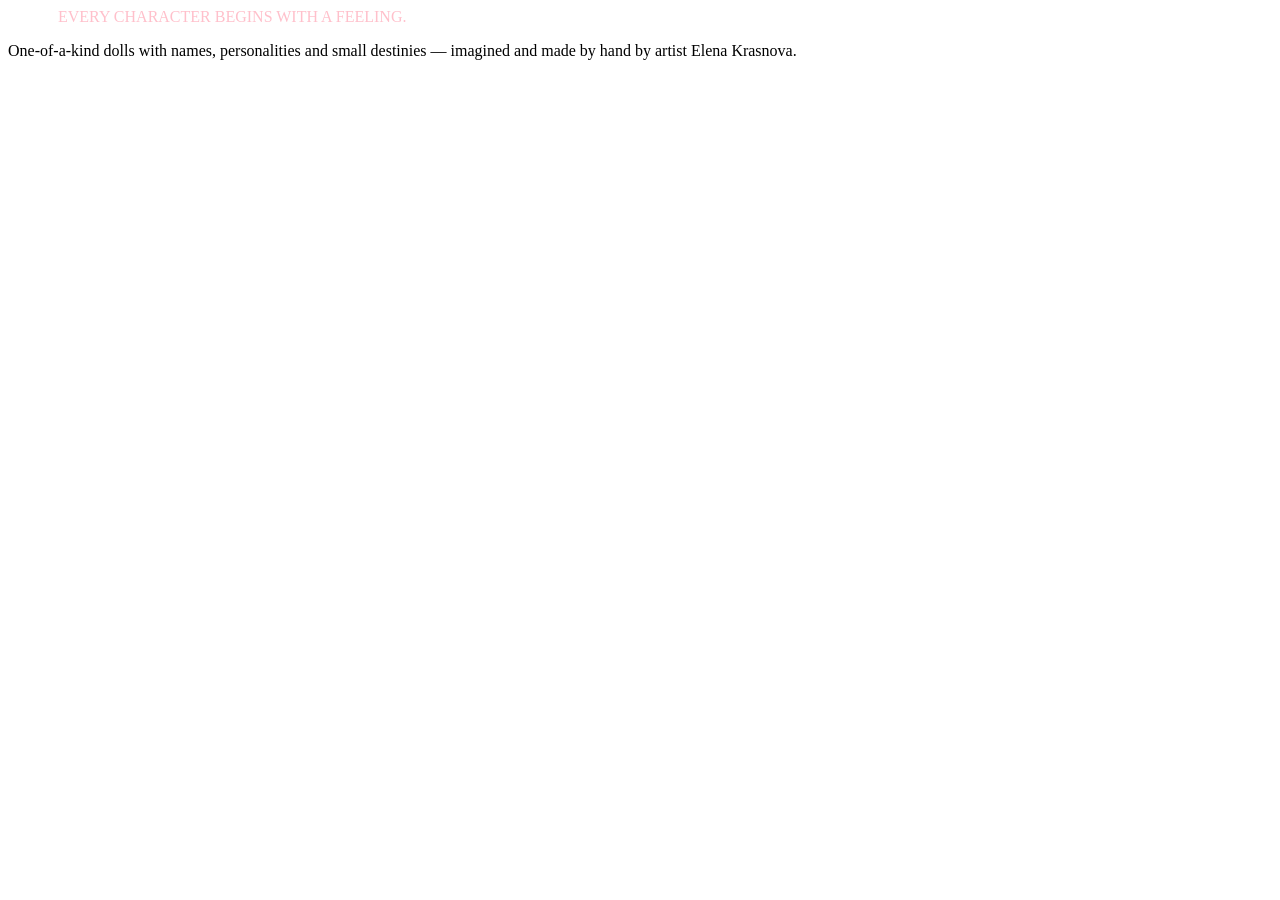
==== index.html @ fe0c5c15 "Test page publishing" ====
<html>
<head>
<style>
p {
  color: pink;
  text-indent: 50px;
  text-transform: uppercase;
}
</style>
</head>
<body>

<p>Every character begins with a feeling.</p>

One-of-a-kind dolls with names, personalities and small destinies — imagined and made by hand by artist Elena Krasnova.

</body>
</html>
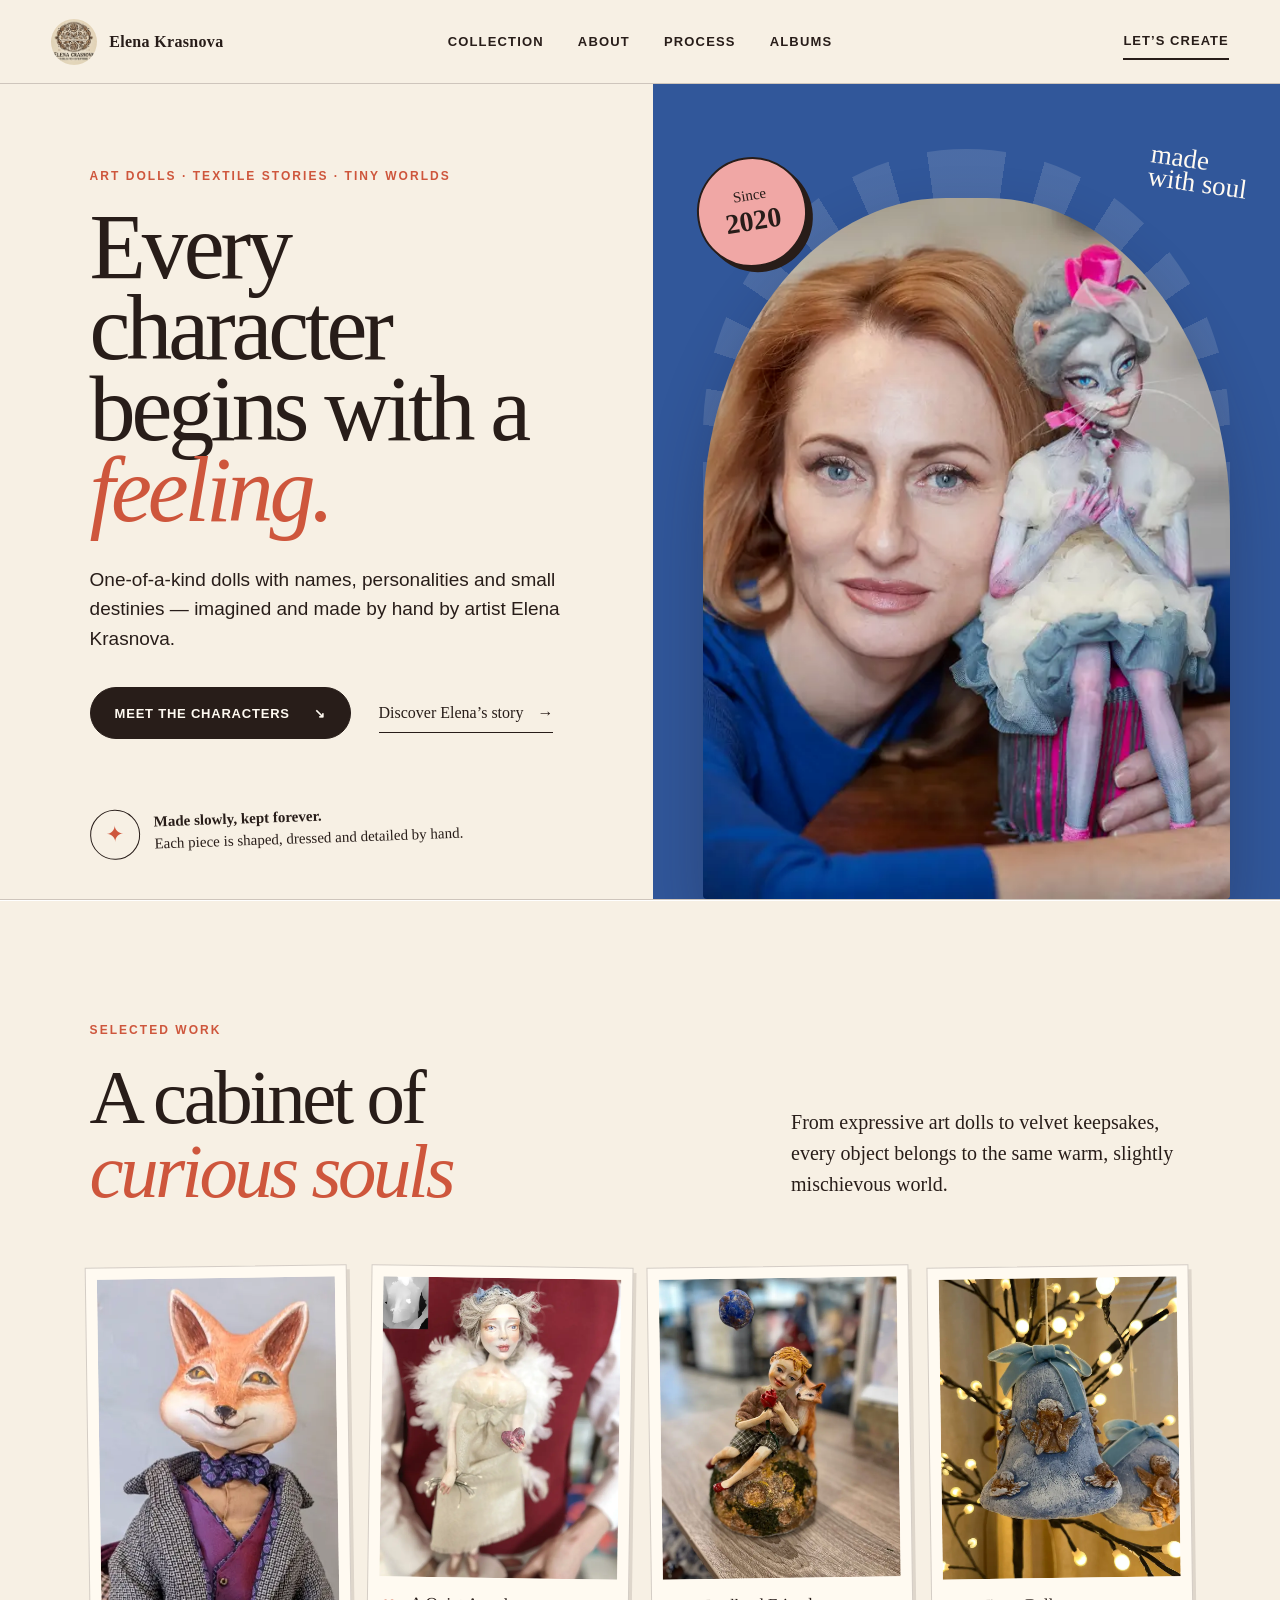
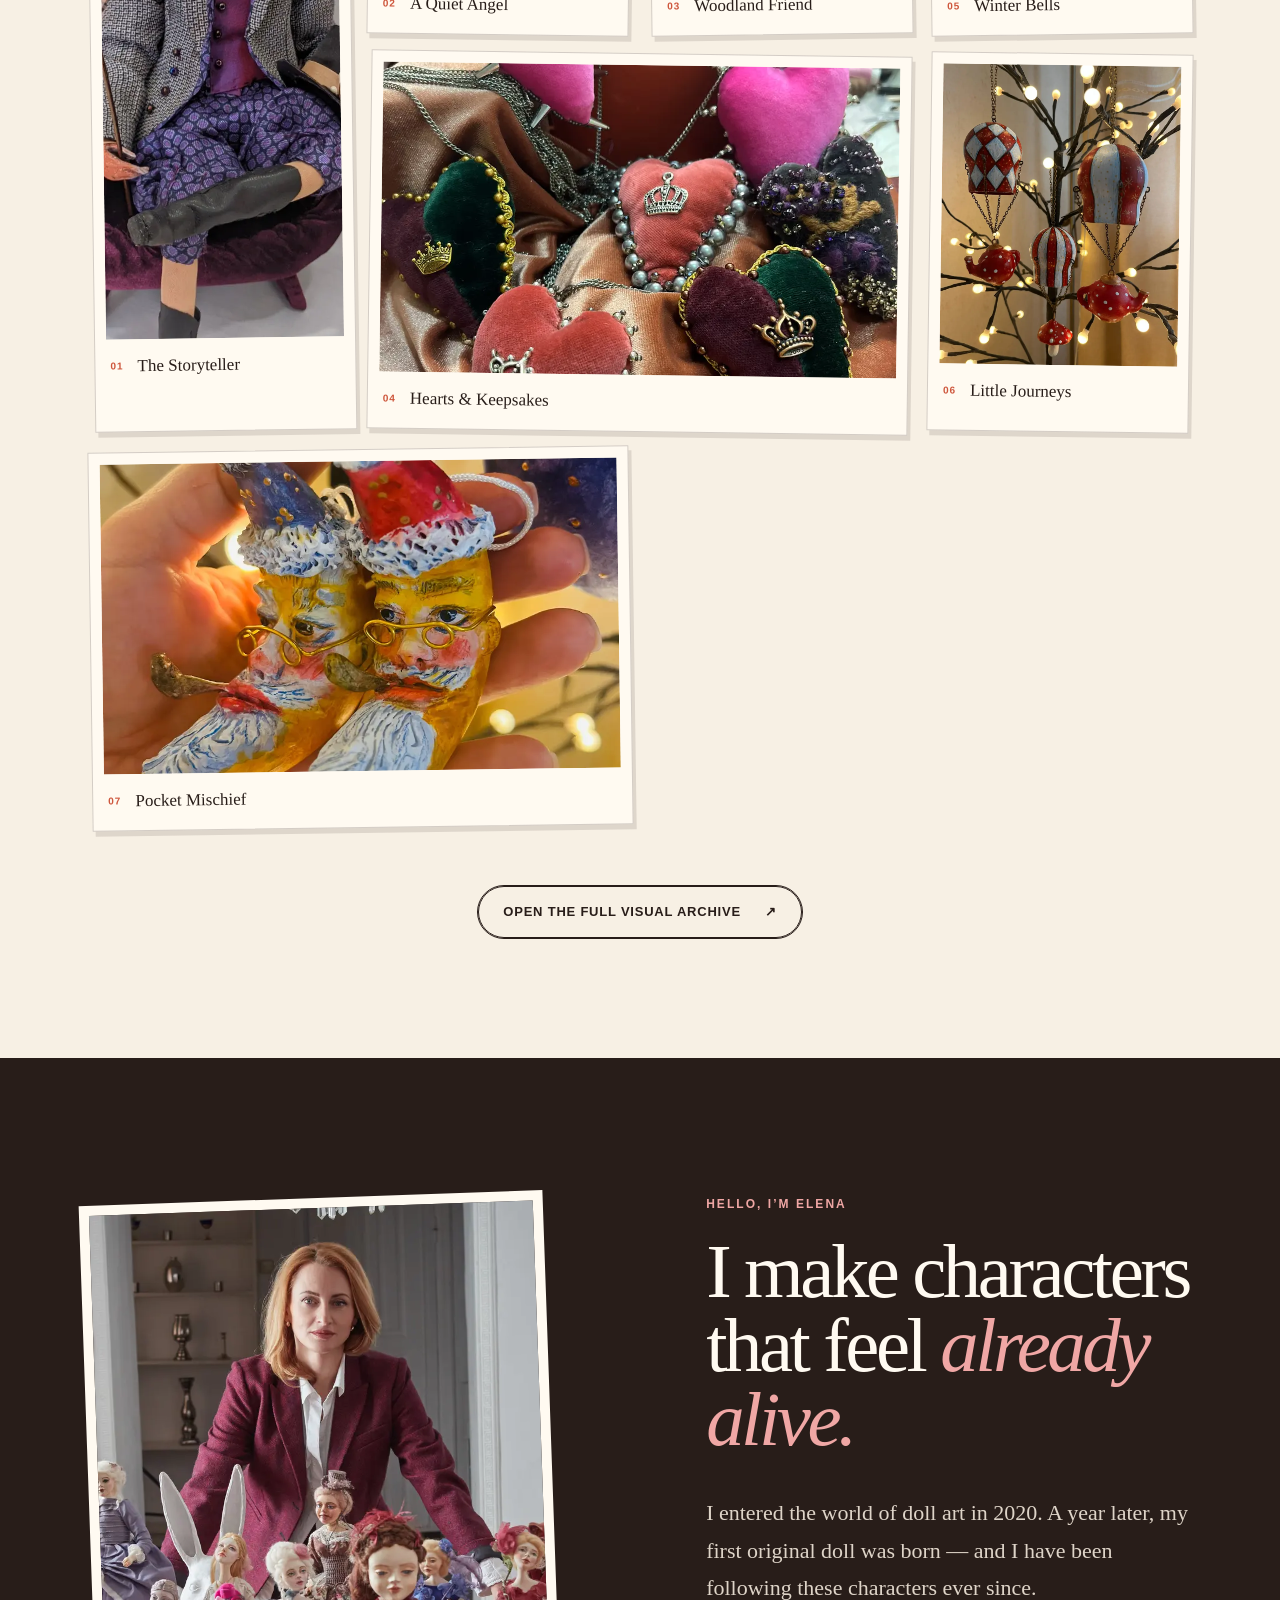
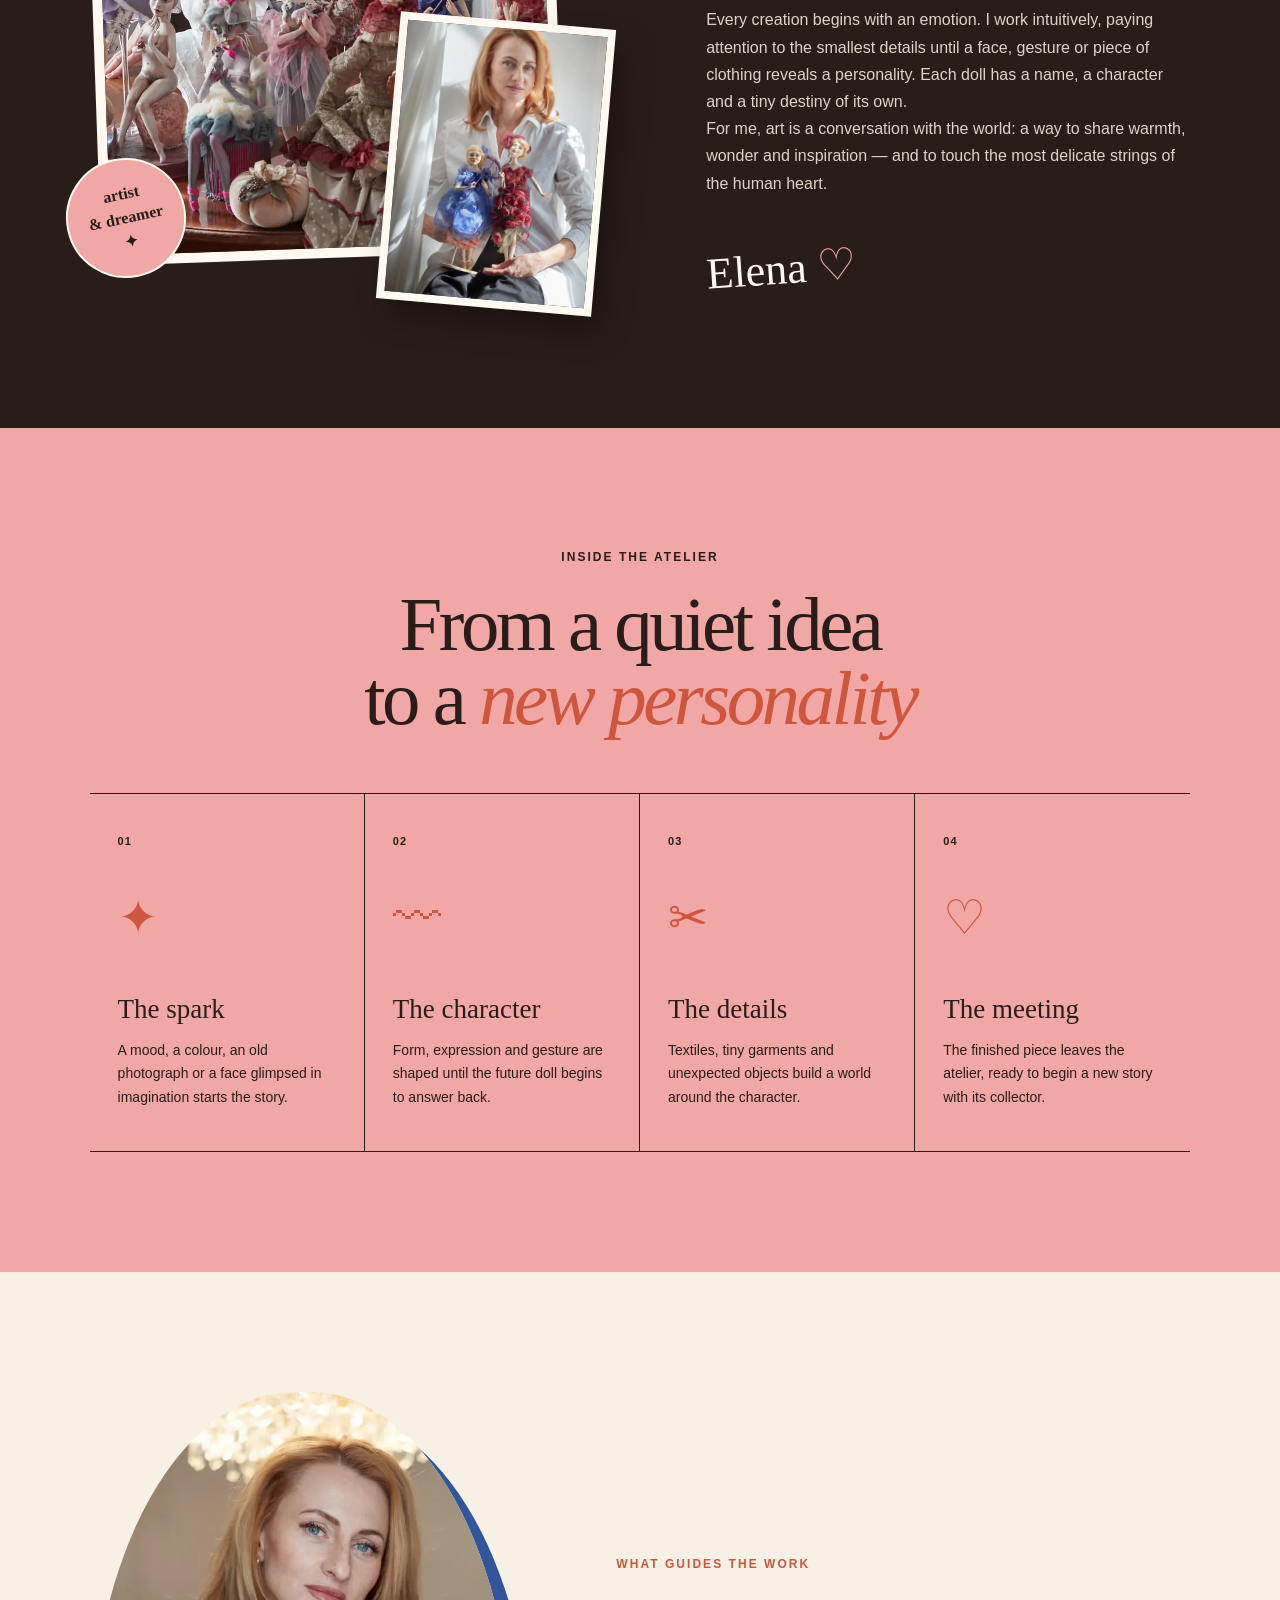
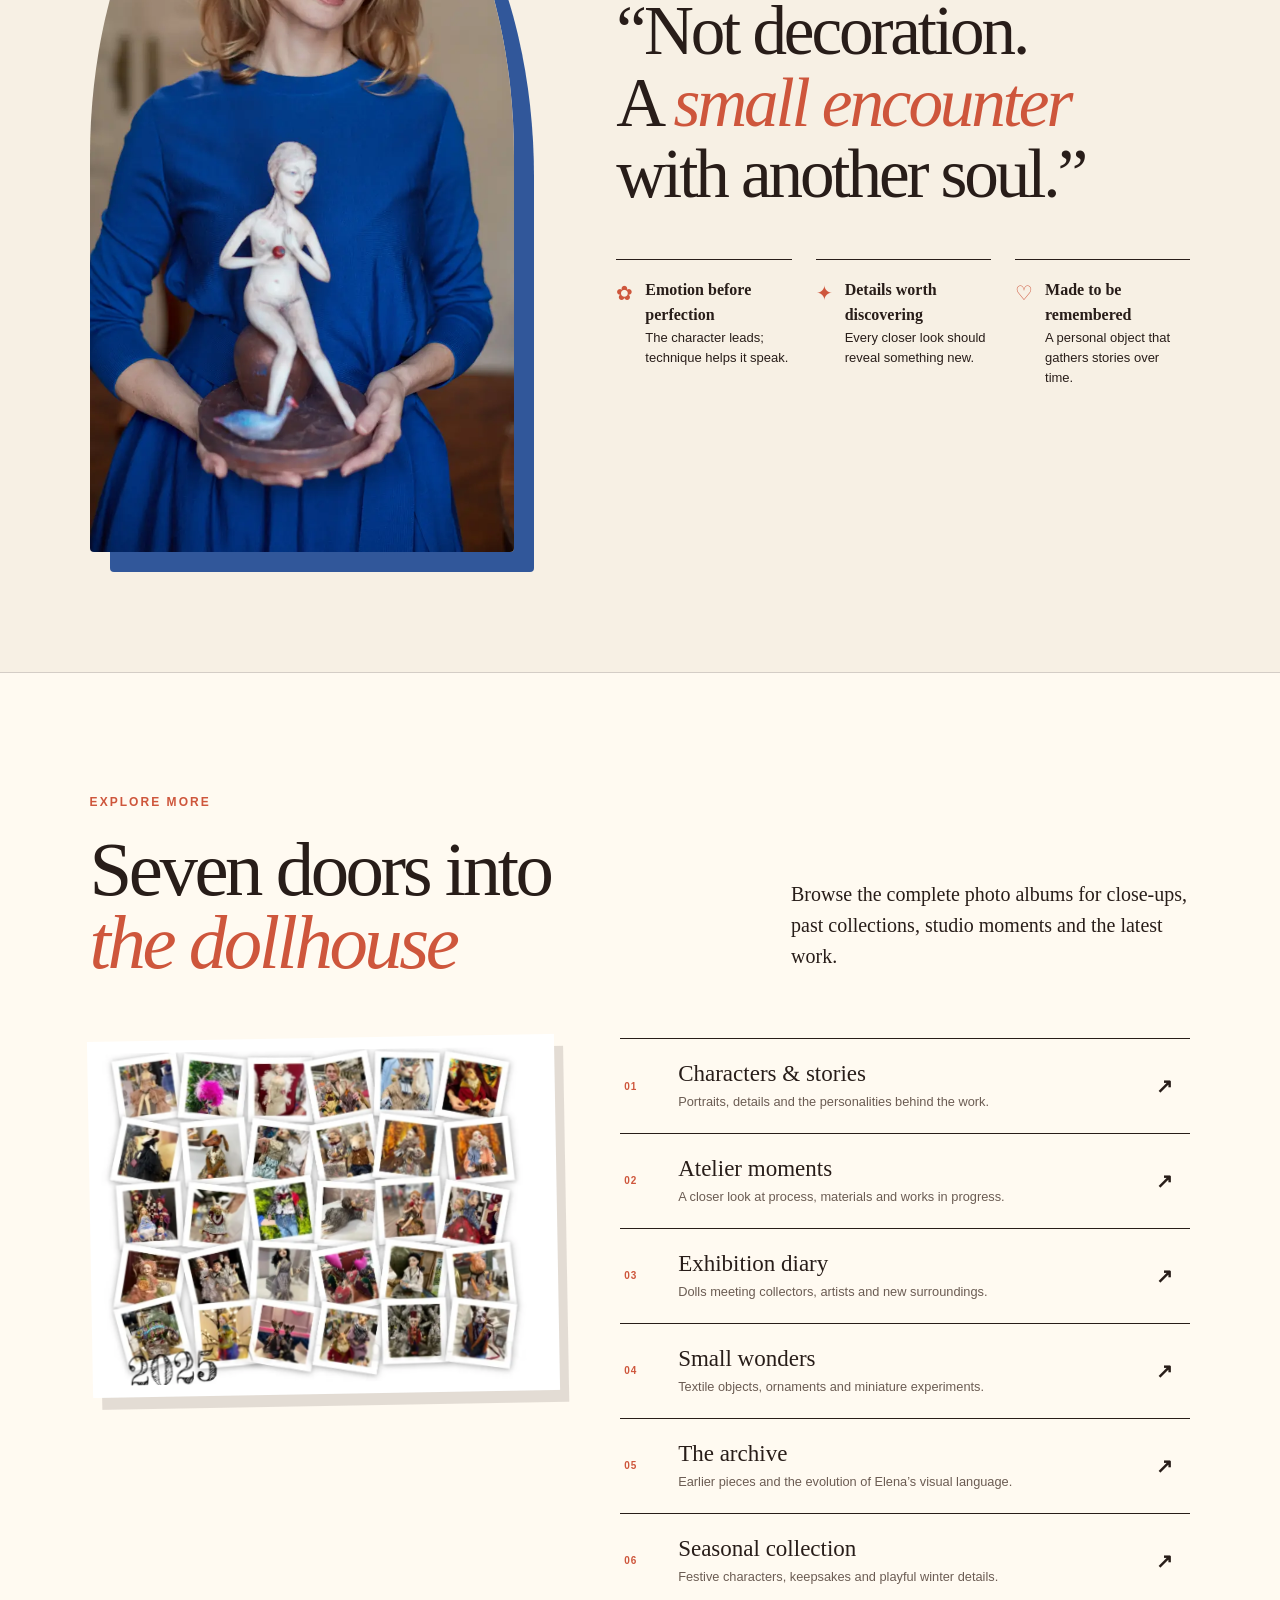
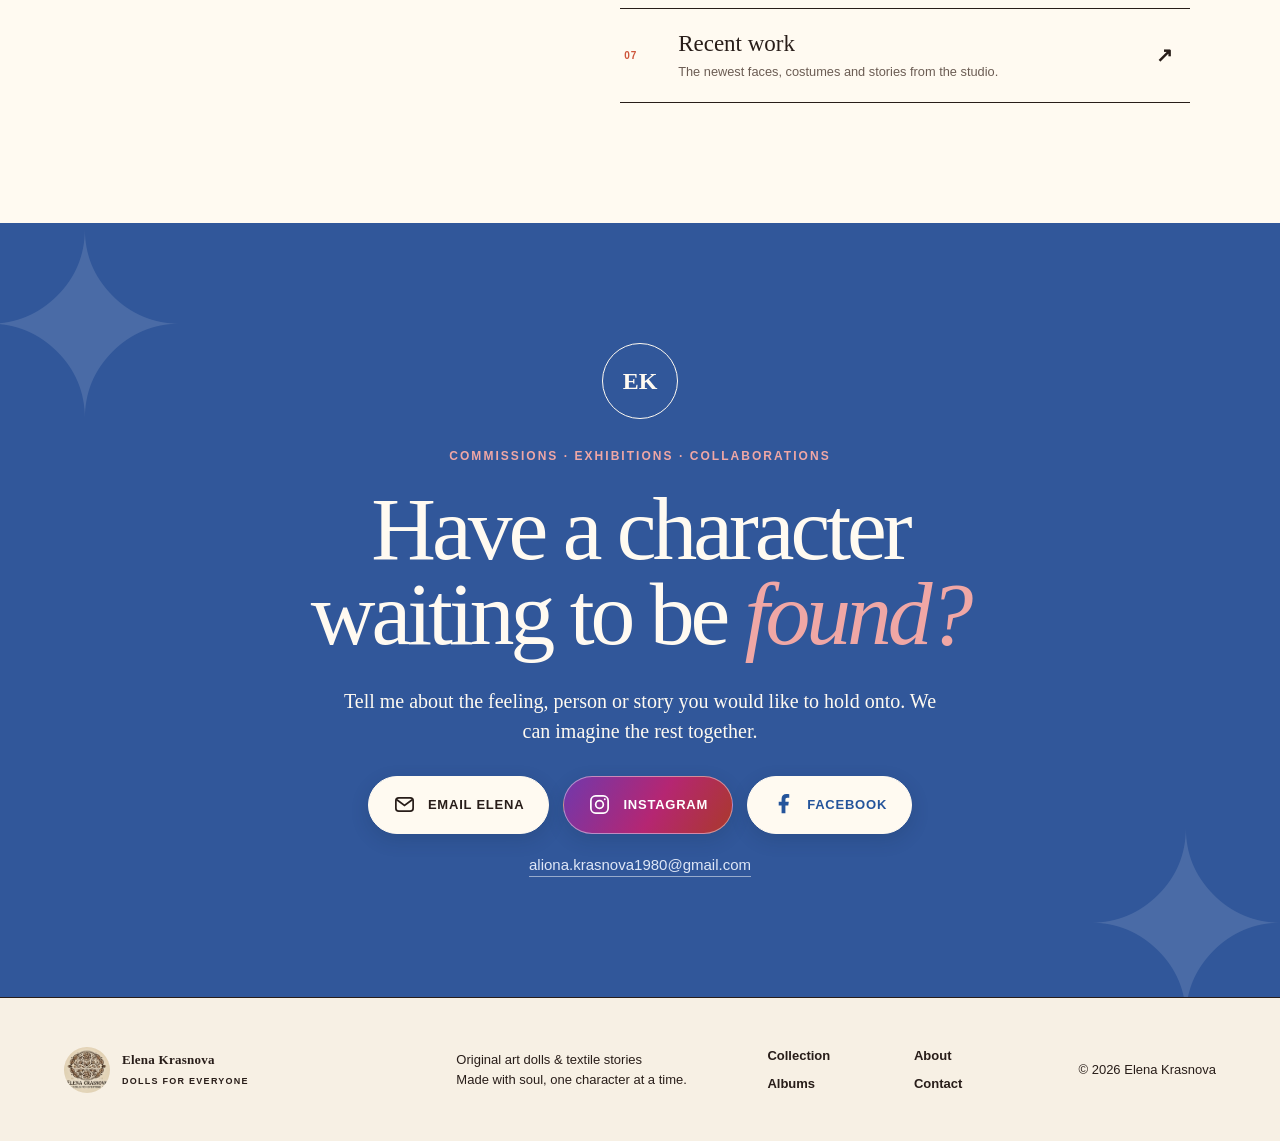
==== commit 27216819: "Publish Elena Krasnova portfolio as self-contained static site" ====
--- a/index.html
+++ b/index.html
@@ -1,18 +1,21 @@
-<html>
-<head>
-<style>
-p {
-  color: pink;
-  text-indent: 50px;
-  text-transform: uppercase;
-}
-</style>
-</head>
-<body>
-
-<p>Every character begins with a feeling.</p>
-
-One-of-a-kind dolls with names, personalities and small destinies — imagined and made by hand by artist Elena Krasnova.
-
-</body>
-</html>+<!DOCTYPE html><html lang="en"><head><meta charSet="utf-8"/><meta name="viewport" content="width=device-width, initial-scale=1"/><link rel="preload" href="/images/elena-portrait.webp" as="image"/><link rel="stylesheet" href="/assets/index-C1ZyaYux.css"/><title>Elena Krasnova — Dolls for Everyone</title><meta name="description" content="One-of-a-kind art dolls, textile stories and tiny worlds handmade by Elena Krasnova."/><link rel="shortcut icon" href="/favicon.svg"/><link rel="icon" href="/favicon.svg"/>
+<link rel="stylesheet" href="/assets/static.css"/><link rel="canonical" href="https://elenakrasnova-dolls.github.io/"/>
+</head><body><main>
+<header class="site-header"><a class="brand" href="#home" aria-label="Elena Krasnova, home"><img src="/images/logo.webp" alt=""/><span>Elena Krasnova</span></a><nav aria-label="Main navigation"><a href="#collection">Collection</a><a href="#about">About</a><a href="#process">Process</a><a href="#albums">Albums</a></nav><a class="nav-cta" href="#contact">Let’s create</a>
+</header>
+<section class="hero" id="home"><div class="hero-copy"><p class="eyebrow">Art dolls · textile stories · tiny worlds</p><h1>Every character<br/>begins with a <em>feeling.</em></h1><p class="hero-lede">One-of-a-kind dolls with names, personalities and small destinies — imagined and made by hand by artist Elena Krasnova.</p><div class="hero-actions"><a class="button primary" href="#collection">Meet the characters <span>↘</span></a><a class="text-link" href="#about">Discover Elena’s story <span>→</span></a></div><div class="hero-note"><span class="spark">✦</span><p><strong>Made slowly, kept forever.</strong><br/>Each piece is shaped, dressed and detailed by hand.</p></div></div><div class="hero-art" aria-label="Elena Krasnova with one of her art dolls"><div class="sunburst"></div><img class="hero-photo" src="/images/elena-portrait.webp" alt="Elena Krasnova posing with a blue and pink art doll"/><div class="roundel">Since<br/><strong>2020</strong></div><div class="scribble">made<br/>with soul</div></div>
+</section><div class="section-divider" aria-hidden="true"></div>
+<section class="collection section" id="collection"><div class="section-heading split-heading"><div><p class="eyebrow">Selected work</p><h2>A cabinet of<br/><em>curious souls</em></h2></div><p>From expressive art dolls to velvet keepsakes, every object belongs to the same warm, slightly mischievous world.</p></div><div class="gallery-grid"><figure class="gallery-card tall"><div class="image-wrap"><img src="/images/doll-tailored.webp" alt="Tailored art doll in a detailed miniature suit" loading="lazy"/></div><figcaption><span>01</span>The Storyteller</figcaption></figure><figure class="gallery-card "><div class="image-wrap"><img src="/images/doll-angel.webp" alt="Delicate white art doll with feather details" loading="lazy"/></div><figcaption><span>02</span>A Quiet Angel</figcaption></figure><figure class="gallery-card "><div class="image-wrap"><img src="/images/doll-fox.webp" alt="Small character doll holding a fox" loading="lazy"/></div><figcaption><span>03</span>Woodland Friend</figcaption></figure><figure class="gallery-card wide"><div class="image-wrap"><img src="/images/hearts.webp" alt="Handmade velvet heart ornaments with beadwork" loading="lazy"/></div><figcaption><span>04</span>Hearts &amp; Keepsakes</figcaption></figure><figure class="gallery-card "><div class="image-wrap"><img src="/images/bells.webp" alt="Blue handmade bell ornaments with angel details" loading="lazy"/></div><figcaption><span>05</span>Winter Bells</figcaption></figure><figure class="gallery-card "><div class="image-wrap"><img src="/images/balloons.webp" alt="Whimsical handmade hot air balloon ornaments" loading="lazy"/></div><figcaption><span>06</span>Little Journeys</figcaption></figure><figure class="gallery-card wide"><div class="image-wrap"><img src="/images/mice-shoes.webp" alt="Tiny mouse characters sitting inside miniature shoes" loading="lazy"/></div><figcaption><span>07</span>Pocket Mischief</figcaption></figure></div><div class="center-action"><a class="button outline" href="#albums">Open the full visual archive <span>↗</span></a></div>
+</section>
+<section class="about section" id="about"><div class="about-images"><img class="about-main" src="/images/elena-collection.webp" alt="Elena Krasnova standing behind a collection of her handmade characters" loading="lazy"/><img class="about-small" src="/images/artist-duo.webp" alt="Elena holding two colourful art dolls" loading="lazy"/><span class="about-sticker">artist<br/>&amp; dreamer<br/>✦</span></div><div class="about-copy"><p class="eyebrow">Hello, I’m Elena</p><h2>I make characters that feel <em>already alive.</em></h2><p class="lead">I entered the world of doll art in 2020. A year later, my first original doll was born — and I have been following these characters ever since.</p><p>Every creation begins with an emotion. I work intuitively, paying attention to the smallest details until a face, gesture or piece of clothing reveals a personality. Each doll has a name, a character and a tiny destiny of its own.</p><p>For me, art is a conversation with the world: a way to share warmth, wonder and inspiration — and to touch the most delicate strings of the human heart.</p><div class="signature">Elena <span>♡</span></div></div>
+</section>
+<section class="process section" id="process"><div class="section-heading centered"><p class="eyebrow">Inside the atelier</p><h2>From a quiet idea<br/>to a <em>new personality</em></h2></div><div class="process-grid"><article><span>01</span><div class="process-icon">✦</div><h3>The spark</h3><p>A mood, a colour, an old photograph or a face glimpsed in imagination starts the story.</p></article><article><span>02</span><div class="process-icon">〰</div><h3>The character</h3><p>Form, expression and gesture are shaped until the future doll begins to answer back.</p></article><article><span>03</span><div class="process-icon">✂</div><h3>The details</h3><p>Textiles, tiny garments and unexpected objects build a world around the character.</p></article><article><span>04</span><div class="process-icon">♡</div><h3>The meeting</h3><p>The finished piece leaves the atelier, ready to begin a new story with its collector.</p></article></div>
+</section>
+<section class="manifesto section"><img src="/images/artist-doll.webp" alt="Elena Krasnova holding a sculptural art doll" loading="lazy"/><div><p class="eyebrow">What guides the work</p><blockquote>“Not decoration.<br/>A <em>small encounter</em><br/>with another soul.”</blockquote><ul><li><span>✿</span><div><strong>Emotion before perfection</strong><br/>The character leads; technique helps it speak.</div></li><li><span>✦</span><div><strong>Details worth discovering</strong><br/>Every closer look should reveal something new.</div></li><li><span>♡</span><div><strong>Made to be remembered</strong><br/>A personal object that gathers stories over time.</div></li></ul></div>
+</section>
+<section class="albums section" id="albums"><div class="section-heading split-heading"><div><p class="eyebrow">Explore more</p><h2>Seven doors into<br/><em>the dollhouse</em></h2></div><p>Browse the complete photo albums for close-ups, past collections, studio moments and the latest work.</p></div><div class="album-layout"><img src="/images/collage-2025.webp" alt="Collage of Elena Krasnova dolls and handmade characters from 2025" loading="lazy"/><div class="album-list"><a href="https://photos.google.com/share/AF1QipNY6vmPEpcHfx0WodxlhPSr1V66k2Og0mekGei52IiipcwMdm5N32MvOMyMi8PhGQ?key=YkJZMEJELU1BSWxKeEYtOFd3dHVuclBKS3dvc1Rn" target="_blank" rel="noreferrer"><span>01</span><div><strong>Characters &amp; stories</strong><small>Portraits, details and the personalities behind the work.</small></div><b>↗</b></a><a href="https://photos.google.com/share/AF1QipOQg0ftjJDzYPFisQ8HiRwQh46MYZeJKFQ9u33m9G627VLiCDAwlF-dw3wcwXksDQ?key=ZnpPMHhkZl8xdHlXR1Jvb00wWTNacUdMb3VjRm13" target="_blank" rel="noreferrer"><span>02</span><div><strong>Atelier moments</strong><small>A closer look at process, materials and works in progress.</small></div><b>↗</b></a><a href="https://photos.google.com/share/AF1QipO95QYfhkAU-e_MOLmiMklp9s67XjpZ2Yp-q3eAOlHBWChUEh37xAUEttO3ieR-DA?key=dDFMQkFxYnowd2dPUWJJc0hoTmd6aVVyUHZFdlJn" target="_blank" rel="noreferrer"><span>03</span><div><strong>Exhibition diary</strong><small>Dolls meeting collectors, artists and new surroundings.</small></div><b>↗</b></a><a href="https://photos.google.com/share/AF1QipOKNdUFz0gux25h-DiX9tx6hFUWUEFslOyEvEvLrds-0j1vklIsMXivjXizk0QGJQ?key=eGtoekNJMW9tTXJhOXJ3VWRuMk5GLUhiLVFOdEZR" target="_blank" rel="noreferrer"><span>04</span><div><strong>Small wonders</strong><small>Textile objects, ornaments and miniature experiments.</small></div><b>↗</b></a><a href="https://photos.google.com/share/AF1QipNa9S4hMFDggVd9WwkFCfyKkxM2viukv5BdF-b_08uFRXHrQKt9lBom-ZY_8G07tQ?key=WWJSdEQtS2tlU2hvS21oSk5pZUxMVkpRVGxWb25R" target="_blank" rel="noreferrer"><span>05</span><div><strong>The archive</strong><small>Earlier pieces and the evolution of Elena’s visual language.</small></div><b>↗</b></a><a href="https://photos.google.com/share/AF1QipMRKIIiYKucR9vkh6xvuWF6_n7fpOHfj5l45YvNX_f51jRiBLtiGrYg1nu-XGNUgA?key=NFc3dVQ3NEktQW1WUFhkTW4wR1k3MDFqaW5tUi1n" target="_blank" rel="noreferrer"><span>06</span><div><strong>Seasonal collection</strong><small>Festive characters, keepsakes and playful winter details.</small></div><b>↗</b></a><a href="https://photos.google.com/share/AF1QipN0AwGVVEpCCtqeV3S5ebzo9r7ej5DshgyuPuZF2M3VzwmMRWlTxsO1V3RdpVIr2Q?key=UFdVc2hiSnFfUUhKYlVqXzl5MVdoN3JqNlFRZk1n" target="_blank" rel="noreferrer"><span>07</span><div><strong>Recent work</strong><small>The newest faces, costumes and stories from the studio.</small></div><b>↗</b></a></div></div>
+</section>
+<section class="contact section" id="contact"><div class="contact-mark">EK</div><p class="eyebrow">Commissions · exhibitions · collaborations</p><h2>Have a character<br/>waiting to be <em>found?</em></h2><p>Tell me about the feeling, person or story you would like to hold onto. We can imagine the rest together.</p><div class="contact-actions"><a class="button primary light" href="mailto:aliona.krasnova1980@gmail.com"><svg viewBox="0 0 24 24" fill="none" stroke="currentColor" stroke-width="1.8" aria-hidden="true"><rect x="3" y="5" width="18" height="14" rx="3"/><path d="m4 7 8 6 8-6"/></svg><span>Email Elena</span></a><a class="social-link contact-instagram" href="https://www.instagram.com/elenakrasnov.a/" target="_blank" rel="noreferrer"><svg viewBox="0 0 24 24" fill="none" stroke="currentColor" stroke-width="1.8" aria-hidden="true"><rect x="3" y="3" width="18" height="18" rx="5"/><circle cx="12" cy="12" r="4"/><circle cx="17.5" cy="6.5" r="1" fill="currentColor" stroke="none"/></svg><span>Instagram</span></a><a class="social-link contact-facebook" href="https://www.facebook.com/aliona.krasnova1980" target="_blank" rel="noreferrer"><svg viewBox="0 0 24 24" fill="currentColor" aria-hidden="true"><path d="M14 21v-8h3l.5-4H14V7c0-1.2.4-2 2-2h2V1.4C17.3 1.2 16.2 1 15 1c-3 0-5 1.8-5 5v3H7v4h3v8z"/></svg><span>Facebook</span></a></div><a class="contact-email" href="mailto:aliona.krasnova1980@gmail.com">aliona.krasnova1980@gmail.com</a>
+</section>
+<footer><a class="brand footer-brand" href="#home"><img src="/images/logo.webp" alt=""/><span>Elena Krasnova<br/><small>Dolls for everyone</small></span></a><p>Original art dolls &amp; textile stories<br/>Made with soul, one character at a time.</p><div><a href="#collection">Collection</a><a href="#about">About</a><a href="#albums">Albums</a><a href="#contact">Contact</a></div><p class="copyright">© <!-- -->2026<!-- --> Elena Krasnova</p>
+</footer></main></body></html>
--- a/assets/index-C1ZyaYux.css
+++ b/assets/index-C1ZyaYux.css
@@ -0,0 +1,2 @@
+/*! tailwindcss v4.2.1 | MIT License | https://tailwindcss.com */
+@layer properties{@supports (((-webkit-hyphens:none)) and (not (margin-trim:inline))) or ((-moz-orient:inline) and (not (color:rgb(from red r g b)))){*,:before,:after,::backdrop{--tw-outline-style:solid}}}@layer theme{:root,:host{--font-sans:ui-sans-serif, system-ui, sans-serif, "Apple Color Emoji", "Segoe UI Emoji", "Segoe UI Symbol", "Noto Color Emoji";--font-mono:ui-monospace, SFMono-Regular, Menlo, Monaco, Consolas, "Liberation Mono", "Courier New", monospace;--spacing:.25rem;--default-font-family:var(--font-sans);--default-mono-font-family:var(--font-mono)}}@layer base{*,:after,:before,::backdrop{box-sizing:border-box;border:0 solid;margin:0;padding:0}::file-selector-button{box-sizing:border-box;border:0 solid;margin:0;padding:0}html,:host{-webkit-text-size-adjust:100%;tab-size:4;line-height:1.5;font-family:var(--default-font-family,ui-sans-serif, system-ui, sans-serif, "Apple Color Emoji", "Segoe UI Emoji", "Segoe UI Symbol", "Noto Color Emoji");font-feature-settings:var(--default-font-feature-settings,normal);font-variation-settings:var(--default-font-variation-settings,normal);-webkit-tap-highlight-color:transparent}hr{height:0;color:inherit;border-top-width:1px}abbr:where([title]){-webkit-text-decoration:underline dotted;text-decoration:underline dotted}h1,h2,h3,h4,h5,h6{font-size:inherit;font-weight:inherit}a{color:inherit;-webkit-text-decoration:inherit;-webkit-text-decoration:inherit;-webkit-text-decoration:inherit;-webkit-text-decoration:inherit;text-decoration:inherit}b,strong{font-weight:bolder}code,kbd,samp,pre{font-family:var(--default-mono-font-family,ui-monospace, SFMono-Regular, Menlo, Monaco, Consolas, "Liberation Mono", "Courier New", monospace);font-feature-settings:var(--default-mono-font-feature-settings,normal);font-variation-settings:var(--default-mono-font-variation-settings,normal);font-size:1em}small{font-size:80%}sub,sup{vertical-align:baseline;font-size:75%;line-height:0;position:relative}sub{bottom:-.25em}sup{top:-.5em}table{text-indent:0;border-color:inherit;border-collapse:collapse}:-moz-focusring{outline:auto}progress{vertical-align:baseline}summary{display:list-item}ol,ul,menu{list-style:none}img,svg,video,canvas,audio,iframe,embed,object{vertical-align:middle;display:block}img,video{max-width:100%;height:auto}button,input,select,optgroup,textarea{font:inherit;font-feature-settings:inherit;font-variation-settings:inherit;letter-spacing:inherit;color:inherit;opacity:1;background-color:#0000;border-radius:0}::file-selector-button{font:inherit;font-feature-settings:inherit;font-variation-settings:inherit;letter-spacing:inherit;color:inherit;opacity:1;background-color:#0000;border-radius:0}:where(select:is([multiple],[size])) optgroup{font-weight:bolder}:where(select:is([multiple],[size])) optgroup option{padding-inline-start:20px}::file-selector-button{margin-inline-end:4px}::placeholder{opacity:1}@supports (not ((-webkit-appearance:-apple-pay-button))) or (contain-intrinsic-size:1px){::placeholder{color:currentColor}@supports (color:color-mix(in lab, red, red)){::placeholder{color:color-mix(in oklab, currentcolor 50%, transparent)}}}textarea{resize:vertical}::-webkit-search-decoration{-webkit-appearance:none}::-webkit-date-and-time-value{min-height:1lh;text-align:inherit}::-webkit-datetime-edit{display:inline-flex}::-webkit-datetime-edit-fields-wrapper{padding:0}::-webkit-datetime-edit{padding-block:0}::-webkit-datetime-edit-year-field{padding-block:0}::-webkit-datetime-edit-month-field{padding-block:0}::-webkit-datetime-edit-day-field{padding-block:0}::-webkit-datetime-edit-hour-field{padding-block:0}::-webkit-datetime-edit-minute-field{padding-block:0}::-webkit-datetime-edit-second-field{padding-block:0}::-webkit-datetime-edit-millisecond-field{padding-block:0}::-webkit-datetime-edit-meridiem-field{padding-block:0}::-webkit-calendar-picker-indicator{line-height:1}:-moz-ui-invalid{box-shadow:none}button,input:where([type=button],[type=reset],[type=submit]){appearance:button}::file-selector-button{appearance:button}::-webkit-inner-spin-button{height:auto}::-webkit-outer-spin-button{height:auto}[hidden]:where(:not([hidden=until-found])){display:none!important}}@layer components;@layer utilities{.visible{visibility:visible}.relative{position:relative}.start{inset-inline-start:var(--spacing)}.table{display:table}.outline{outline-style:var(--tw-outline-style);outline-width:1px}}:root{--ink:#281d19;--paper:#f7f0e4;--cream:#fffaf1;--clay:#ce563c;--blue:#31579a;--pink:#f0a7a5;--line:#281d1933}*{box-sizing:border-box}html{scroll-behavior:smooth}body{background:var(--paper);color:var(--ink);margin:0;font-family:Arial,Helvetica,sans-serif}a{color:inherit;text-decoration:none}img{max-width:100%;display:block}button,a{-webkit-tap-highlight-color:transparent}::selection{background:var(--pink);color:var(--ink)}.site-header{z-index:50;border-bottom:1px solid var(--line);-webkit-backdrop-filter:blur(16px);backdrop-filter:blur(16px);background:#f7f0e4eb;grid-template-columns:1fr auto 1fr;align-items:center;height:84px;padding:0 4vw;display:grid;position:sticky;top:0}.brand{letter-spacing:.02em;align-items:center;gap:12px;width:max-content;font-family:Georgia,serif;font-weight:700;display:flex}.brand img{object-fit:cover;mix-blend-mode:multiply;border-radius:50%;width:46px;height:46px}nav{text-transform:uppercase;letter-spacing:.09em;gap:34px;font-size:13px;font-weight:700;display:flex}nav a,footer a{transition:color .2s}nav a:hover,footer a:hover{color:var(--clay)}.nav-cta{border-bottom:2px solid var(--ink);text-transform:uppercase;letter-spacing:.08em;justify-self:end;padding:8px 0;font-size:13px;font-weight:800}.hero{border-bottom:1px solid var(--line);grid-template-columns:1.02fr .98fr;min-height:calc(100vh - 84px);display:grid;overflow:hidden}.hero-copy{flex-direction:column;justify-content:center;padding:9vh 5vw 5vh 7vw;display:flex;position:relative}.eyebrow{color:var(--clay);letter-spacing:.17em;text-transform:uppercase;margin:0 0 22px;font-size:12px;font-weight:800}h1,h2,blockquote{letter-spacing:-.045em;font-family:Georgia,Times New Roman,serif;font-weight:400}h1{margin:0;font-size:clamp(58px,7.2vw,112px);line-height:.88}h1 em,h2 em,blockquote em{color:var(--clay);font-weight:400}.hero-lede{max-width:600px;margin:34px 0 0;font-size:19px;line-height:1.55}.hero-actions{align-items:center;gap:28px;margin-top:34px;display:flex}.button{border:1.5px solid var(--ink);letter-spacing:.06em;text-transform:uppercase;border-radius:999px;justify-content:center;align-items:center;gap:24px;min-height:52px;padding:0 24px;font-size:13px;font-weight:800;transition:transform .2s,box-shadow .2s,background .2s;display:inline-flex}.button:hover{transform:translateY(-2px);box-shadow:0 8px #281d191f}.button.primary{background:var(--ink);color:var(--cream)}.button.outline{background:0 0}.text-link{border-bottom:1px solid var(--ink);padding:7px 0;font-family:Georgia,serif;font-size:16px}.text-link span{margin-left:10px}.hero-note{align-items:center;gap:14px;margin-top:7vh;font-family:Georgia,serif;font-size:15px;line-height:1.45;display:flex;transform:rotate(-2deg)}.hero-note p{margin:0}.spark{border:1px solid var(--ink);width:50px;height:50px;color:var(--clay);border-radius:50%;flex:0 0 50px;place-items:center;font-size:22px;display:grid}.hero-art{background:var(--blue);justify-content:center;align-items:flex-end;min-height:720px;display:flex;position:relative;overflow:hidden}.sunburst{background:repeating-conic-gradient(from 0deg,#fffaf121 0 8deg, transparent 8deg 16deg);border-radius:50% 50% 12px 12px;position:absolute;inset:8% 8% 22%}.hero-photo{z-index:2;object-fit:cover;object-position:center;filter:saturate(.94)contrast(1.03);border-radius:46% 46% 4px 4px;width:84%;height:86%;position:relative;box-shadow:0 30px 60px #18192d47}.roundel{z-index:3;text-align:center;background:var(--pink);border:2px solid var(--ink);width:110px;height:110px;box-shadow:5px 6px 0 var(--ink);border-radius:50%;place-content:center;font-family:Georgia,serif;font-size:15px;line-height:1.2;display:grid;position:absolute;top:9%;left:7%;transform:rotate(-9deg)}.roundel strong{font-size:28px}.scribble{z-index:3;color:var(--cream);font-family:Brush Script MT,cursive;font-size:27px;line-height:.85;position:absolute;top:8%;right:5%;transform:rotate(8deg)}.section-divider{background:#fff;height:1px}.section{padding:120px 7vw}.section-heading{margin-bottom:58px}.section-heading h2,.about h2{margin:0;font-size:clamp(48px,6vw,84px);line-height:.96}.split-heading{grid-template-columns:1.2fr .8fr;align-items:end;gap:8vw;display:grid}.split-heading>p{max-width:450px;margin:0 0 8px;font-family:Georgia,serif;font-size:20px;line-height:1.55}.gallery-grid{grid-template-columns:repeat(4,1fr);grid-auto-flow:dense;gap:18px;display:grid}.gallery-card{background:var(--cream);border:1px solid var(--line);margin:0;padding:11px 11px 16px;transition:transform .25s;box-shadow:3px 5px #281d191f}.gallery-card:nth-child(odd){transform:rotate(-.8deg)}.gallery-card:nth-child(2n){transform:rotate(.8deg)}.gallery-card:hover{transform:translateY(-7px)rotate(0)}.gallery-card.tall{grid-row:span 2}.gallery-card.wide{grid-column:span 2}.image-wrap{background:#eadfce;height:300px;overflow:hidden}.tall .image-wrap{height:660px}.wide .image-wrap{height:310px}.gallery-card img{object-fit:cover;width:100%;height:100%;transition:transform .5s}.gallery-card:hover img{transform:scale(1.03)}.gallery-card figcaption{align-items:center;gap:14px;padding:14px 4px 0;font-family:Georgia,serif;font-size:17px;display:flex}.gallery-card figcaption span{color:var(--clay);letter-spacing:.1em;font:700 10px Arial,sans-serif}.center-action{justify-content:center;margin-top:58px;display:flex}.about{background:var(--ink);color:var(--cream);grid-template-columns:1.03fr .97fr;align-items:center;gap:8vw;display:grid}.about-images{padding:20px 50px 50px 0;position:relative}.about-main{object-fit:cover;border:10px solid var(--cream);width:100%;height:660px;transform:rotate(-2deg)}.about-small{aspect-ratio:3/4;object-fit:cover;border:8px solid var(--cream);width:42%;position:absolute;bottom:0;right:0;transform:rotate(5deg);box-shadow:12px 16px 30px #0000004d}.about-sticker{text-align:center;width:120px;height:120px;color:var(--ink);background:var(--pink);border:2px solid var(--cream);border-radius:50%;place-content:center;font-family:Georgia,serif;font-weight:700;display:grid;position:absolute;bottom:30px;left:-24px;transform:rotate(-12deg)}.about-copy .eyebrow,.about-copy h2 em{color:var(--pink)}.about-copy .lead{margin-top:38px;font-family:Georgia,serif;font-size:22px;line-height:1.55}.about-copy>p:not(.eyebrow){color:#ded4c8;max-width:630px;line-height:1.7}.signature{margin-top:28px;font-family:Brush Script MT,cursive;font-size:44px;transform:rotate(-4deg)}.signature span{color:var(--pink)}.process{background:var(--pink)}.centered{text-align:center}.centered .eyebrow{color:var(--ink)}.process-grid{border-top:1px solid var(--ink);border-bottom:1px solid var(--ink);grid-template-columns:repeat(4,1fr);display:grid}.process-grid article{border-right:1px solid var(--ink);padding:34px 28px 42px;position:relative}.process-grid article:last-child{border-right:0}.process-grid article>span{letter-spacing:.1em;font-size:11px;font-weight:700}.process-icon{color:var(--clay);margin:30px 0 40px;font-family:Georgia,serif;font-size:48px}.process h3{margin:0 0 14px;font:400 27px Georgia,serif}.process article p{margin:0;font-size:14px;line-height:1.65}.manifesto{grid-template-columns:.85fr 1.15fr;align-items:center;gap:8vw;display:grid}.manifesto>img{object-fit:cover;width:100%;height:760px;box-shadow:20px 20px 0 var(--blue);border-radius:48% 48% 4px 4px}blockquote{margin:0 0 50px;font-size:clamp(45px,5.4vw,78px);line-height:1.03}.manifesto ul{grid-template-columns:repeat(3,1fr);gap:24px;margin:0;padding:0;list-style:none;display:grid}.manifesto li{border-top:1px solid var(--ink);gap:12px;padding-top:18px;font-size:13px;line-height:1.55;display:flex}.manifesto li>span{color:var(--clay);font-size:20px}.manifesto li strong{font-family:Georgia,serif;font-size:16px}.albums{background:var(--cream);border-top:1px solid var(--line)}.album-layout{grid-template-columns:.9fr 1.1fr;align-items:start;gap:5vw;display:grid}.album-layout>img{border:12px solid #fff;width:100%;position:sticky;top:110px;transform:rotate(-1deg);box-shadow:9px 12px #281d1921}.album-list{border-top:1px solid var(--ink)}.album-list a{border-bottom:1px solid var(--ink);grid-template-columns:44px 1fr 30px;align-items:center;gap:10px;padding:22px 4px;transition:padding .2s,background .2s;display:grid}.album-list a:hover{background:var(--paper);padding-left:14px}.album-list>a>span{color:var(--clay);letter-spacing:.1em;font-size:10px;font-weight:700}.album-list strong{font:400 23px Georgia,serif;display:block}.album-list small{color:#6b5c53;margin-top:6px;line-height:1.4;display:block}.album-list b{font-size:20px}.contact{text-align:center;background:var(--blue);color:var(--cream);position:relative;overflow:hidden}.contact:before,.contact:after{content:"✦";color:#ffffff1f;font-family:Georgia,serif;font-size:250px;position:absolute}.contact:before{top:-80px;left:-20px}.contact:after{bottom:-120px;right:-10px}.contact-mark{border:1px solid var(--cream);border-radius:50%;place-items:center;width:76px;height:76px;margin:0 auto 28px;font:700 24px Georgia,serif;display:grid}.contact .eyebrow{color:var(--pink)}.contact h2{margin:0;font-size:clamp(55px,7vw,98px);line-height:.94}.contact h2 em{color:var(--pink)}.contact>p:not(.eyebrow){max-width:600px;margin:30px auto;font-family:Georgia,serif;font-size:20px;line-height:1.5}.button.light{background:var(--cream);color:var(--ink);border-color:var(--cream)}.contact-actions{z-index:1;flex-wrap:wrap;justify-content:center;align-items:center;gap:14px;display:flex;position:relative}.social-link{letter-spacing:.06em;text-transform:uppercase;border:1px solid #ffffffb3;border-radius:999px;align-items:center;min-height:52px;padding:0 24px;font-size:13px;font-weight:800;transition:background .2s,color .2s,transform .2s;display:inline-flex}.social-link:hover{background:var(--cream);color:var(--ink);transform:translateY(-2px)}.contact-email{z-index:1;color:#dfe7f7;border-bottom:1px solid #ffffff80;margin-top:20px;font-size:15px;display:inline-block;position:relative}footer{border-top:1px solid var(--ink);grid-template-columns:1.3fr 1fr 1fr auto;align-items:center;gap:40px;padding:48px 5vw;font-size:13px;line-height:1.5;display:grid}.footer-brand small{text-transform:uppercase;letter-spacing:.14em;font:700 9px Arial,sans-serif}footer>div{grid-template-columns:1fr 1fr;gap:8px 22px;font-weight:700;display:grid}.copyright{text-align:right}@media (width<=1000px){.site-header{grid-template-columns:1fr auto;height:auto;min-height:72px;padding:10px 4vw}nav{order:3;grid-area:2/1/auto/-1;justify-content:center;gap:24px;padding:9px 0 3px;overflow-x:auto}.nav-cta{grid-column:2}.hero{grid-template-columns:1fr}.hero-copy{padding:10vh 7vw 8vh}.hero-art{min-height:680px}.hero-photo{width:70%}.gallery-grid{grid-template-columns:repeat(2,1fr)}.about{grid-template-columns:1fr}.process-grid{grid-template-columns:repeat(2,1fr)}.process-grid article:nth-child(2){border-right:0}.process-grid article:nth-child(-n+2){border-bottom:1px solid var(--ink)}.manifesto{grid-template-columns:1fr}.manifesto>img{width:75%;height:700px;margin:auto}footer{grid-template-columns:1fr 1fr}}@media (width<=680px){.site-header{position:relative}.brand span{font-size:14px}.nav-cta{font-size:11px}nav{justify-content:flex-start;font-size:10px}.hero-copy{padding-top:12vh}h1{font-size:55px}.hero-actions{flex-direction:column;align-items:flex-start}.hero-note{margin-top:50px}.hero-art{min-height:520px}.hero-photo{width:88%;height:88%}.roundel{width:90px;height:90px;left:3%}.section{padding:82px 5vw}.split-heading{grid-template-columns:1fr;gap:24px}.gallery-grid{grid-template-columns:1fr 1fr;gap:10px}.gallery-card{padding:7px 7px 12px}.gallery-card.tall,.gallery-card.wide{grid-area:auto}.image-wrap,.tall .image-wrap,.wide .image-wrap{height:250px}.gallery-card figcaption{gap:7px;font-size:13px}.about-images{padding:0 28px 38px 8px}.about-main{border-width:7px;height:480px}.about-small{border-width:5px}.about-sticker{width:94px;height:94px;font-size:13px;left:0}.process-grid{grid-template-columns:1fr}.process-grid article{border-right:0;border-bottom:1px solid var(--ink)}.process-grid article:last-child{border-bottom:0}.manifesto>img{width:90%;height:540px}.manifesto ul,.album-layout{grid-template-columns:1fr}.album-layout>img{position:static}.album-list strong{font-size:20px}.contact-actions{flex-direction:column}.contact-actions>a{justify-content:center;width:min(100%,320px)}.contact-email{font-size:13px}footer{text-align:left;grid-template-columns:1fr}.copyright{text-align:left}}@media (prefers-reduced-motion:reduce){html{scroll-behavior:auto}*{transition:none!important}}@property --tw-outline-style{syntax:"*";inherits:false;initial-value:solid}
--- a/assets/static.css
+++ b/assets/static.css
@@ -0,0 +1,11 @@
+/* Static-site accessibility and the updated contact design. */
+section[id] { scroll-margin-top: 120px; }
+a:focus-visible { outline: 3px solid #ce563c; outline-offset: 6px; }
+.contact a:focus-visible { outline-color: #fffaf1; }
+.contact-actions a { gap: 12px; min-height: 58px; box-shadow: 0 6px 18px #15284730; }
+.contact-actions svg { width: 23px; height: 23px; flex: 0 0 23px; }
+.contact-actions .contact-instagram { background: linear-gradient(120deg, #7138ac, #b52672 55%, #aa392b); border-color: #ffffff70; color: white; }
+.contact-actions .contact-facebook { background: #fffaf1; border-color: #fffaf1; color: #24549b; }
+.contact-actions a:hover { transform: translateY(-3px); box-shadow: 0 10px 24px #15284755; }
+.contact-email { overflow-wrap: anywhere; max-width: 100%; }
+@media (prefers-reduced-motion: reduce) { .contact-actions a:hover { transform: none; } }
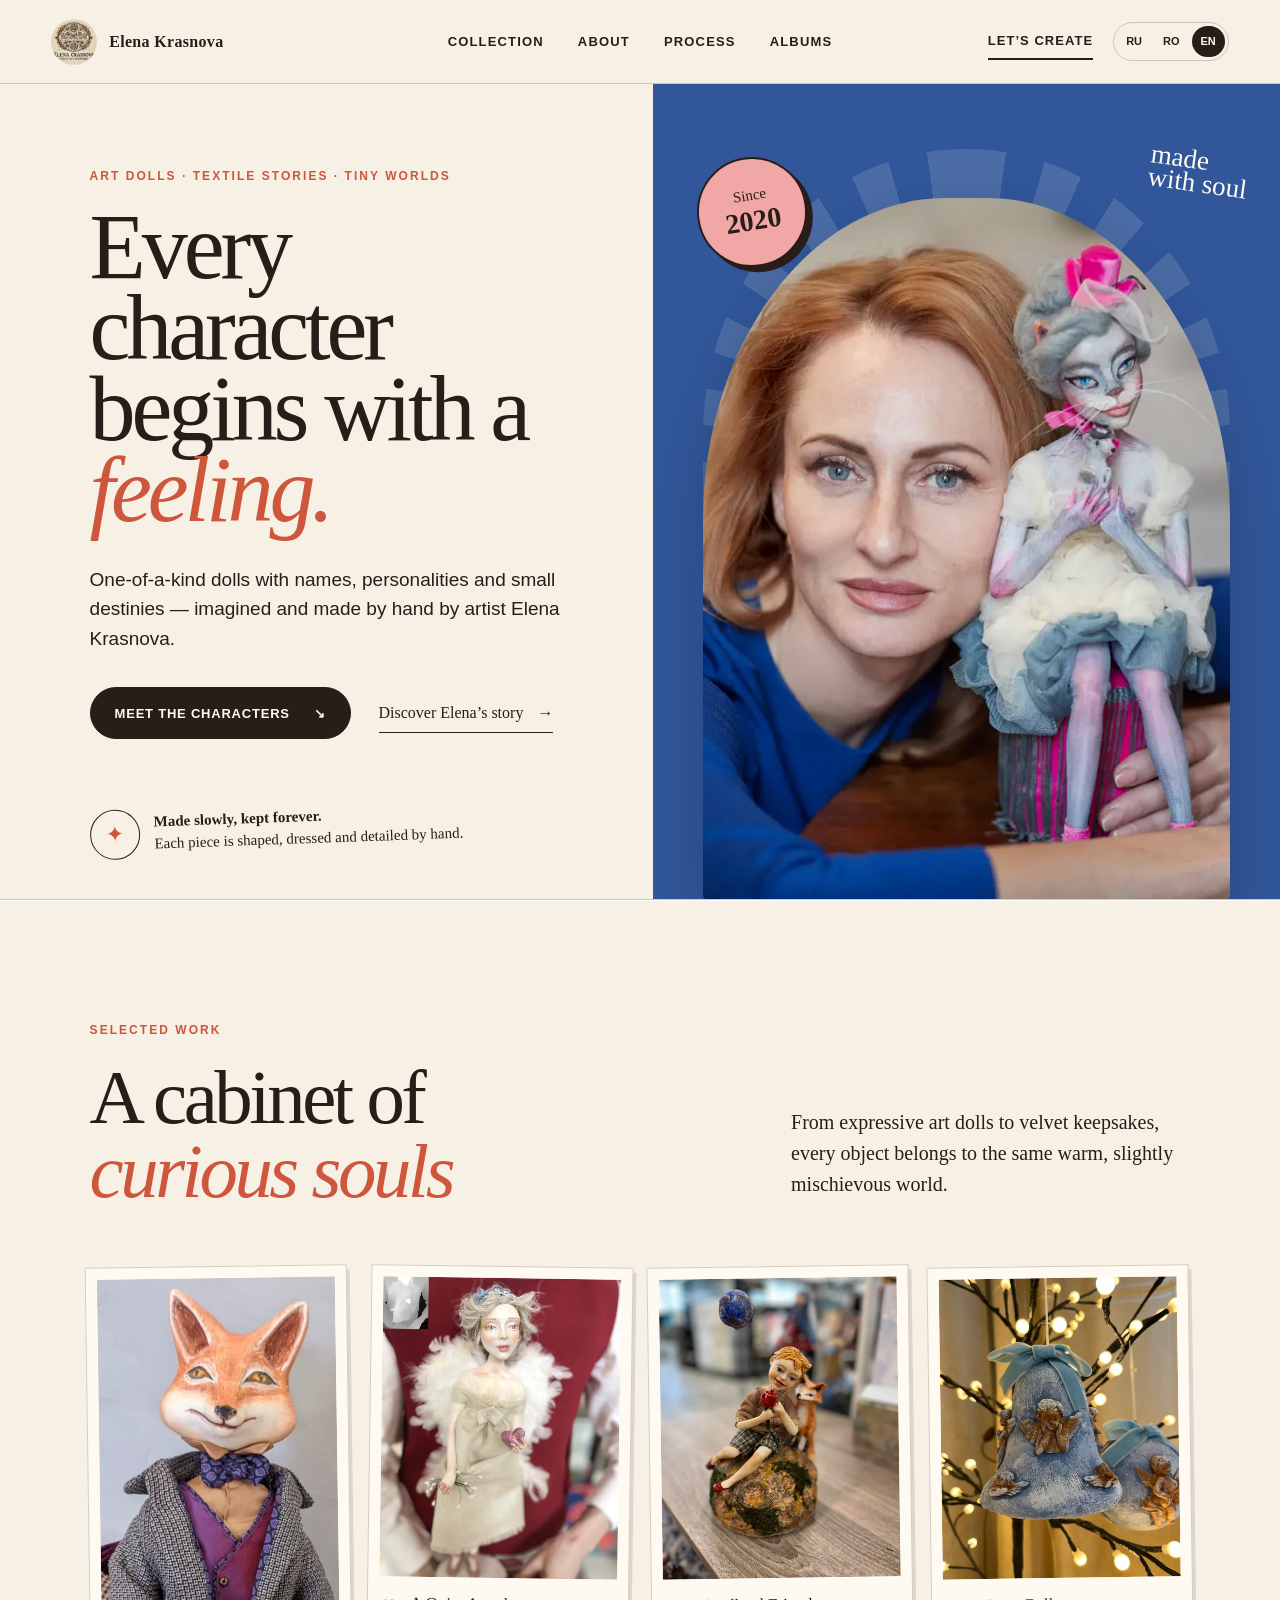
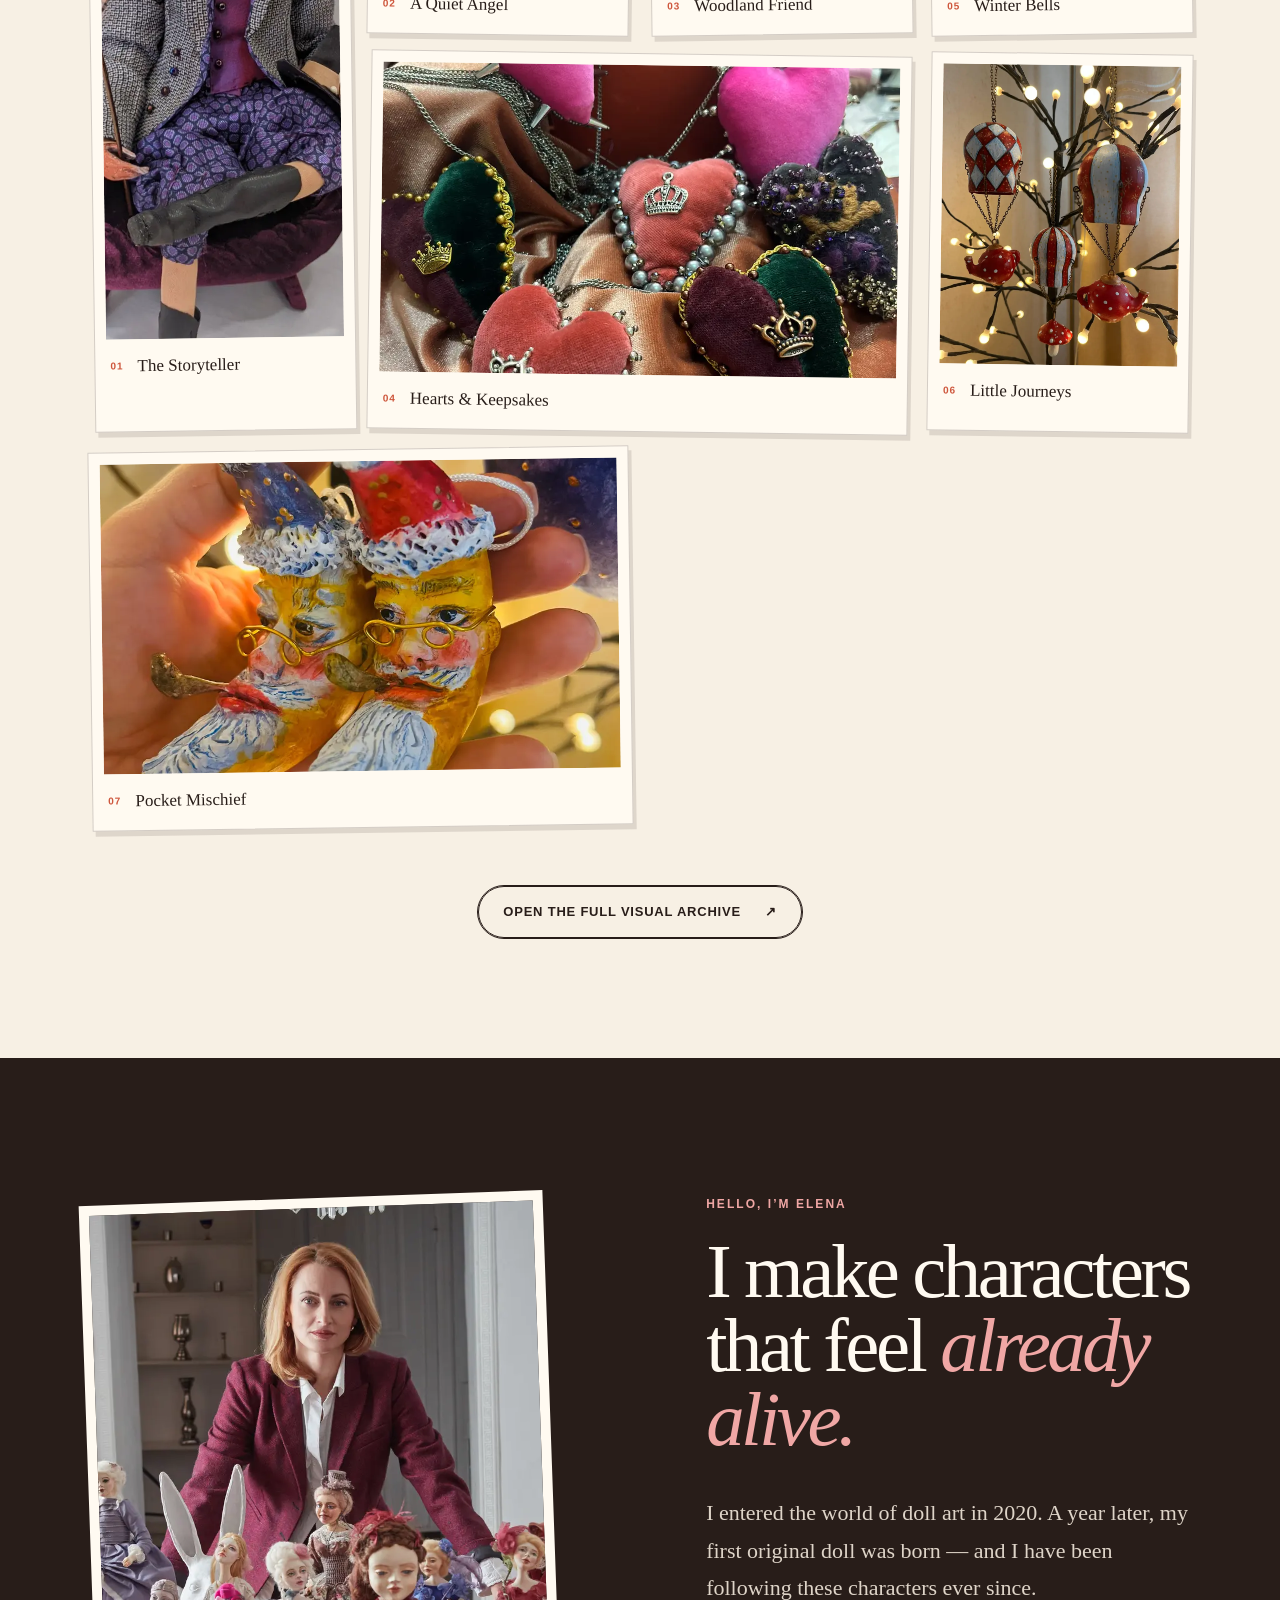
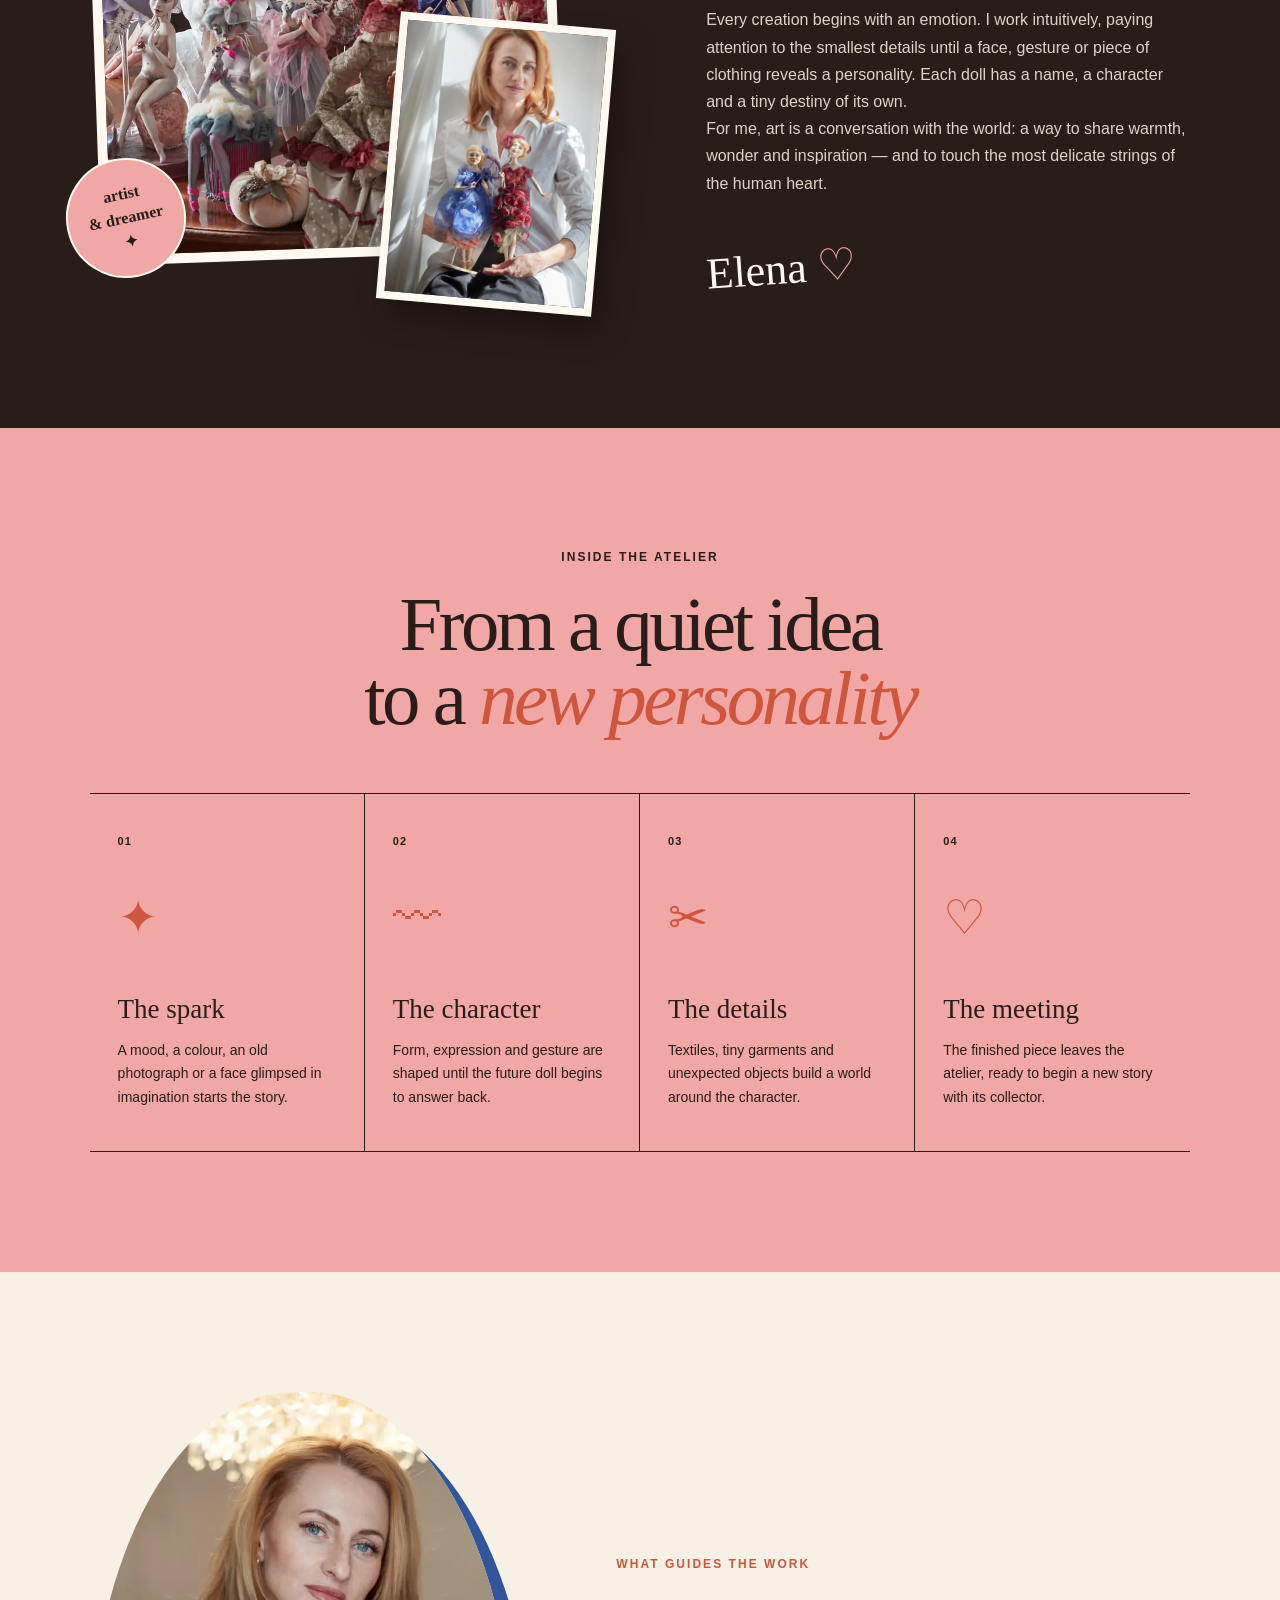
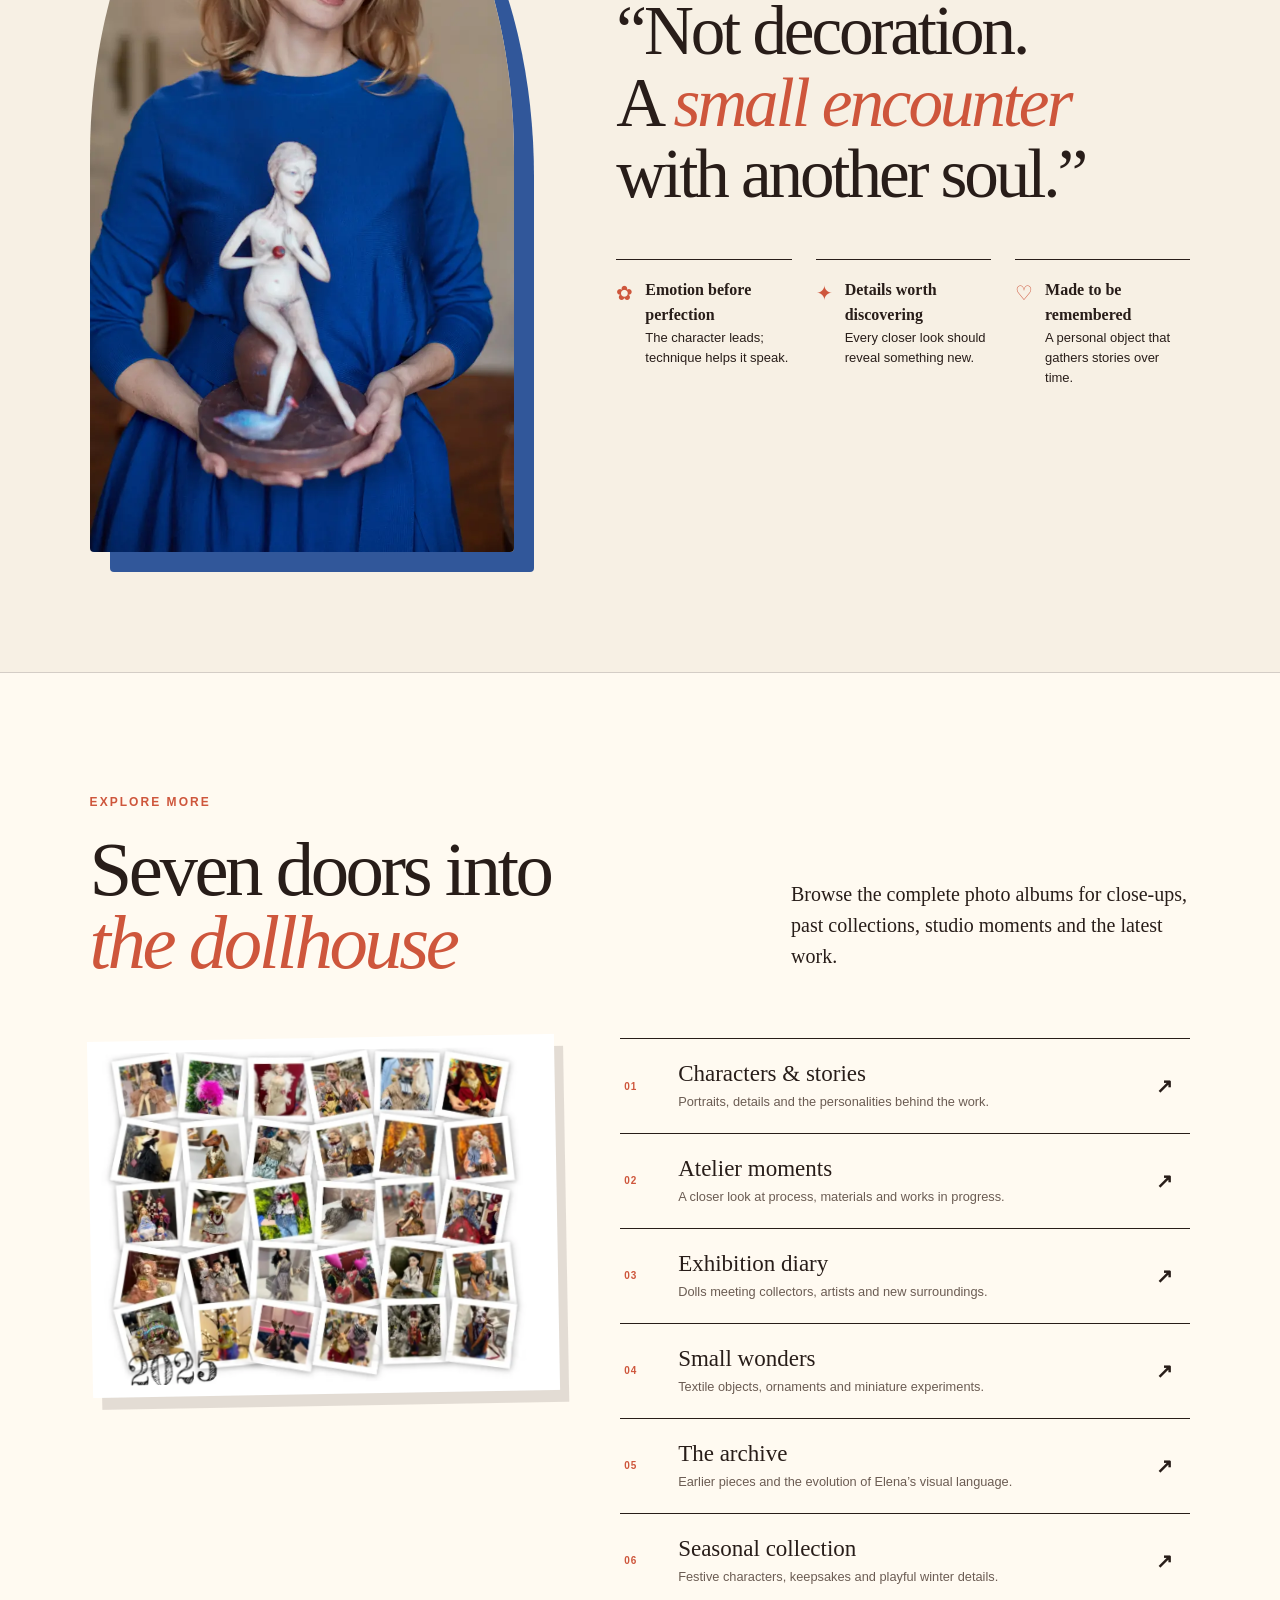
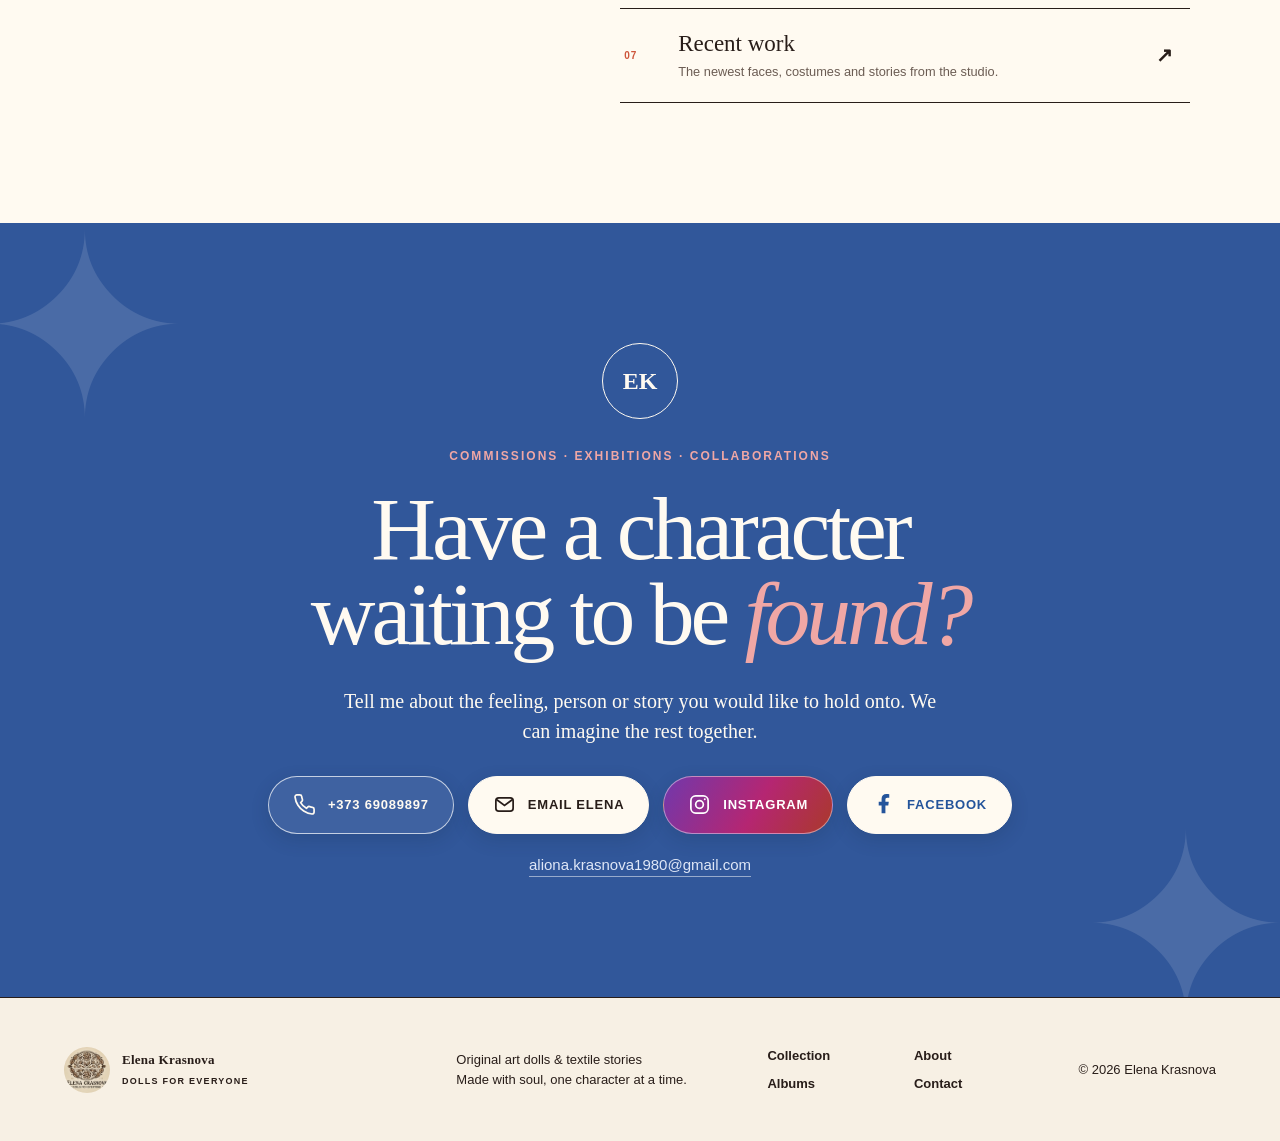
==== commit e532ab1f: "Add phone contact and Russian Romanian language versions" ====
--- a/index.html
+++ b/index.html
@@ -1,7 +1,8 @@
 <!DOCTYPE html><html lang="en"><head><meta charSet="utf-8"/><meta name="viewport" content="width=device-width, initial-scale=1"/><link rel="preload" href="/images/elena-portrait.webp" as="image"/><link rel="stylesheet" href="/assets/index-C1ZyaYux.css"/><title>Elena Krasnova — Dolls for Everyone</title><meta name="description" content="One-of-a-kind art dolls, textile stories and tiny worlds handmade by Elena Krasnova."/><link rel="shortcut icon" href="/favicon.svg"/><link rel="icon" href="/favicon.svg"/>
-<link rel="stylesheet" href="/assets/static.css"/><link rel="canonical" href="https://elenakrasnova-dolls.github.io/"/>
+<link rel="stylesheet" href="/assets/static.css?v=2"/><link rel="canonical" href="https://elenakrasnova-dolls.github.io/"/>
+<link rel="alternate" hreflang="en" href="https://elenakrasnova-dolls.github.io/"/><link rel="alternate" hreflang="ru" href="https://elenakrasnova-dolls.github.io/ru/"/><link rel="alternate" hreflang="ro" href="https://elenakrasnova-dolls.github.io/ro/"/><link rel="alternate" hreflang="x-default" href="https://elenakrasnova-dolls.github.io/"/>
 </head><body><main>
-<header class="site-header"><a class="brand" href="#home" aria-label="Elena Krasnova, home"><img src="/images/logo.webp" alt=""/><span>Elena Krasnova</span></a><nav aria-label="Main navigation"><a href="#collection">Collection</a><a href="#about">About</a><a href="#process">Process</a><a href="#albums">Albums</a></nav><a class="nav-cta" href="#contact">Let’s create</a>
+<header class="site-header"><a class="brand" href="#home" aria-label="Elena Krasnova, home"><img src="/images/logo.webp" alt=""/><span>Elena Krasnova</span></a><nav aria-label="Main navigation"><a href="#collection">Collection</a><a href="#about">About</a><a href="#process">Process</a><a href="#albums">Albums</a></nav><div class="header-actions"><a class="nav-cta" href="#contact">Let’s create</a><div class="language-switcher" aria-label="Choose language"><a href="/ru/" lang="ru" hreflang="ru" title="Русский">RU</a><a href="/ro/" lang="ro" hreflang="ro" title="Română">RO</a><a href="/" lang="en" hreflang="en" title="English" aria-current="page">EN</a></div></div>
 </header>
 <section class="hero" id="home"><div class="hero-copy"><p class="eyebrow">Art dolls · textile stories · tiny worlds</p><h1>Every character<br/>begins with a <em>feeling.</em></h1><p class="hero-lede">One-of-a-kind dolls with names, personalities and small destinies — imagined and made by hand by artist Elena Krasnova.</p><div class="hero-actions"><a class="button primary" href="#collection">Meet the characters <span>↘</span></a><a class="text-link" href="#about">Discover Elena’s story <span>→</span></a></div><div class="hero-note"><span class="spark">✦</span><p><strong>Made slowly, kept forever.</strong><br/>Each piece is shaped, dressed and detailed by hand.</p></div></div><div class="hero-art" aria-label="Elena Krasnova with one of her art dolls"><div class="sunburst"></div><img class="hero-photo" src="/images/elena-portrait.webp" alt="Elena Krasnova posing with a blue and pink art doll"/><div class="roundel">Since<br/><strong>2020</strong></div><div class="scribble">made<br/>with soul</div></div>
 </section><div class="section-divider" aria-hidden="true"></div>
@@ -15,7 +16,7 @@
 </section>
 <section class="albums section" id="albums"><div class="section-heading split-heading"><div><p class="eyebrow">Explore more</p><h2>Seven doors into<br/><em>the dollhouse</em></h2></div><p>Browse the complete photo albums for close-ups, past collections, studio moments and the latest work.</p></div><div class="album-layout"><img src="/images/collage-2025.webp" alt="Collage of Elena Krasnova dolls and handmade characters from 2025" loading="lazy"/><div class="album-list"><a href="https://photos.google.com/share/AF1QipNY6vmPEpcHfx0WodxlhPSr1V66k2Og0mekGei52IiipcwMdm5N32MvOMyMi8PhGQ?key=YkJZMEJELU1BSWxKeEYtOFd3dHVuclBKS3dvc1Rn" target="_blank" rel="noreferrer"><span>01</span><div><strong>Characters &amp; stories</strong><small>Portraits, details and the personalities behind the work.</small></div><b>↗</b></a><a href="https://photos.google.com/share/AF1QipOQg0ftjJDzYPFisQ8HiRwQh46MYZeJKFQ9u33m9G627VLiCDAwlF-dw3wcwXksDQ?key=ZnpPMHhkZl8xdHlXR1Jvb00wWTNacUdMb3VjRm13" target="_blank" rel="noreferrer"><span>02</span><div><strong>Atelier moments</strong><small>A closer look at process, materials and works in progress.</small></div><b>↗</b></a><a href="https://photos.google.com/share/AF1QipO95QYfhkAU-e_MOLmiMklp9s67XjpZ2Yp-q3eAOlHBWChUEh37xAUEttO3ieR-DA?key=dDFMQkFxYnowd2dPUWJJc0hoTmd6aVVyUHZFdlJn" target="_blank" rel="noreferrer"><span>03</span><div><strong>Exhibition diary</strong><small>Dolls meeting collectors, artists and new surroundings.</small></div><b>↗</b></a><a href="https://photos.google.com/share/AF1QipOKNdUFz0gux25h-DiX9tx6hFUWUEFslOyEvEvLrds-0j1vklIsMXivjXizk0QGJQ?key=eGtoekNJMW9tTXJhOXJ3VWRuMk5GLUhiLVFOdEZR" target="_blank" rel="noreferrer"><span>04</span><div><strong>Small wonders</strong><small>Textile objects, ornaments and miniature experiments.</small></div><b>↗</b></a><a href="https://photos.google.com/share/AF1QipNa9S4hMFDggVd9WwkFCfyKkxM2viukv5BdF-b_08uFRXHrQKt9lBom-ZY_8G07tQ?key=WWJSdEQtS2tlU2hvS21oSk5pZUxMVkpRVGxWb25R" target="_blank" rel="noreferrer"><span>05</span><div><strong>The archive</strong><small>Earlier pieces and the evolution of Elena’s visual language.</small></div><b>↗</b></a><a href="https://photos.google.com/share/AF1QipMRKIIiYKucR9vkh6xvuWF6_n7fpOHfj5l45YvNX_f51jRiBLtiGrYg1nu-XGNUgA?key=NFc3dVQ3NEktQW1WUFhkTW4wR1k3MDFqaW5tUi1n" target="_blank" rel="noreferrer"><span>06</span><div><strong>Seasonal collection</strong><small>Festive characters, keepsakes and playful winter details.</small></div><b>↗</b></a><a href="https://photos.google.com/share/AF1QipN0AwGVVEpCCtqeV3S5ebzo9r7ej5DshgyuPuZF2M3VzwmMRWlTxsO1V3RdpVIr2Q?key=UFdVc2hiSnFfUUhKYlVqXzl5MVdoN3JqNlFRZk1n" target="_blank" rel="noreferrer"><span>07</span><div><strong>Recent work</strong><small>The newest faces, costumes and stories from the studio.</small></div><b>↗</b></a></div></div>
 </section>
-<section class="contact section" id="contact"><div class="contact-mark">EK</div><p class="eyebrow">Commissions · exhibitions · collaborations</p><h2>Have a character<br/>waiting to be <em>found?</em></h2><p>Tell me about the feeling, person or story you would like to hold onto. We can imagine the rest together.</p><div class="contact-actions"><a class="button primary light" href="mailto:aliona.krasnova1980@gmail.com"><svg viewBox="0 0 24 24" fill="none" stroke="currentColor" stroke-width="1.8" aria-hidden="true"><rect x="3" y="5" width="18" height="14" rx="3"/><path d="m4 7 8 6 8-6"/></svg><span>Email Elena</span></a><a class="social-link contact-instagram" href="https://www.instagram.com/elenakrasnov.a/" target="_blank" rel="noreferrer"><svg viewBox="0 0 24 24" fill="none" stroke="currentColor" stroke-width="1.8" aria-hidden="true"><rect x="3" y="3" width="18" height="18" rx="5"/><circle cx="12" cy="12" r="4"/><circle cx="17.5" cy="6.5" r="1" fill="currentColor" stroke="none"/></svg><span>Instagram</span></a><a class="social-link contact-facebook" href="https://www.facebook.com/aliona.krasnova1980" target="_blank" rel="noreferrer"><svg viewBox="0 0 24 24" fill="currentColor" aria-hidden="true"><path d="M14 21v-8h3l.5-4H14V7c0-1.2.4-2 2-2h2V1.4C17.3 1.2 16.2 1 15 1c-3 0-5 1.8-5 5v3H7v4h3v8z"/></svg><span>Facebook</span></a></div><a class="contact-email" href="mailto:aliona.krasnova1980@gmail.com">aliona.krasnova1980@gmail.com</a>
+<section class="contact section" id="contact"><div class="contact-mark">EK</div><p class="eyebrow">Commissions · exhibitions · collaborations</p><h2>Have a character<br/>waiting to be <em>found?</em></h2><p>Tell me about the feeling, person or story you would like to hold onto. We can imagine the rest together.</p><div class="contact-actions"><a class="social-link contact-phone" href="tel:+37369089897" aria-label="Call Elena at +373 69089897"><svg viewBox="0 0 24 24" fill="none" stroke="currentColor" stroke-width="1.8" stroke-linecap="round" stroke-linejoin="round" aria-hidden="true"><path d="M22 16.9v3a2 2 0 0 1-2.2 2 19.8 19.8 0 0 1-8.6-3.1 19.5 19.5 0 0 1-6-6 19.8 19.8 0 0 1-3.1-8.7A2 2 0 0 1 4.1 2h3a2 2 0 0 1 2 1.7c.1 1 .4 2 .7 2.9a2 2 0 0 1-.5 2.1L8 10a16 16 0 0 0 6 6l1.3-1.3a2 2 0 0 1 2.1-.5c.9.3 1.9.6 2.9.7a2 2 0 0 1 1.7 2z"/></svg><span>+373 69089897</span></a><a class="button primary light" href="mailto:aliona.krasnova1980@gmail.com"><svg viewBox="0 0 24 24" fill="none" stroke="currentColor" stroke-width="1.8" aria-hidden="true"><rect x="3" y="5" width="18" height="14" rx="3"/><path d="m4 7 8 6 8-6"/></svg><span>Email Elena</span></a><a class="social-link contact-instagram" href="https://www.instagram.com/elenakrasnov.a/" target="_blank" rel="noreferrer"><svg viewBox="0 0 24 24" fill="none" stroke="currentColor" stroke-width="1.8" aria-hidden="true"><rect x="3" y="3" width="18" height="18" rx="5"/><circle cx="12" cy="12" r="4"/><circle cx="17.5" cy="6.5" r="1" fill="currentColor" stroke="none"/></svg><span>Instagram</span></a><a class="social-link contact-facebook" href="https://www.facebook.com/aliona.krasnova1980" target="_blank" rel="noreferrer"><svg viewBox="0 0 24 24" fill="currentColor" aria-hidden="true"><path d="M14 21v-8h3l.5-4H14V7c0-1.2.4-2 2-2h2V1.4C17.3 1.2 16.2 1 15 1c-3 0-5 1.8-5 5v3H7v4h3v8z"/></svg><span>Facebook</span></a></div><a class="contact-email" href="mailto:aliona.krasnova1980@gmail.com">aliona.krasnova1980@gmail.com</a>
 </section>
 <footer><a class="brand footer-brand" href="#home"><img src="/images/logo.webp" alt=""/><span>Elena Krasnova<br/><small>Dolls for everyone</small></span></a><p>Original art dolls &amp; textile stories<br/>Made with soul, one character at a time.</p><div><a href="#collection">Collection</a><a href="#about">About</a><a href="#albums">Albums</a><a href="#contact">Contact</a></div><p class="copyright">© <!-- -->2026<!-- --> Elena Krasnova</p>
 </footer></main></body></html>
--- a/assets/static.css
+++ b/assets/static.css
@@ -9,3 +9,20 @@
 .contact-actions a:hover { transform: translateY(-3px); box-shadow: 0 10px 24px #15284755; }
 .contact-email { overflow-wrap: anywhere; max-width: 100%; }
 @media (prefers-reduced-motion: reduce) { .contact-actions a:hover { transform: none; } }
+.header-actions { display: flex; align-items: center; justify-self: end; gap: 20px; }
+.language-switcher { display: flex; gap: 3px; padding: 3px; border: 1px solid var(--line); border-radius: 999px; }
+.language-switcher a { padding: 7px 9px; border-radius: 999px; font-size: 11px; font-weight: 700; }
+.language-switcher a[aria-current="page"] { background: var(--ink); color: var(--cream); }
+.language-switcher a:hover { background: var(--clay); color: var(--cream); }
+.contact-phone { color: var(--cream); background: #ffffff12; }
+html:not([lang="en"]) h1 { font-size: clamp(48px, 5.5vw, 86px); line-height: 1.02; }
+html:not([lang="en"]) .hero-actions { flex-wrap: wrap; gap: 20px; }
+@media (max-width: 1200px) { .site-header { column-gap: 20px; } .site-header nav { gap: 18px; } .header-actions { gap: 12px; } }
+@media (max-width: 1000px) { .header-actions { grid-column: 2; grid-row: 1; } }
+@media (max-width: 680px) {
+  .header-actions { grid-column: 1 / -1; grid-row: 3; width: 100%; justify-content: space-between; padding-top: 9px; }
+  .site-header nav { width: 100%; flex-wrap: wrap; gap: 12px 20px; }
+  html:not([lang="en"]) h1 { font-size: clamp(40px, 11vw, 55px); }
+  html:not([lang="en"]) h2 { font-size: clamp(34px, 9.5vw, 52px); overflow-wrap: break-word; }
+  html:not([lang="en"]) .contact h2 { font-size: clamp(34px, 11.5vw, 46px); }
+}
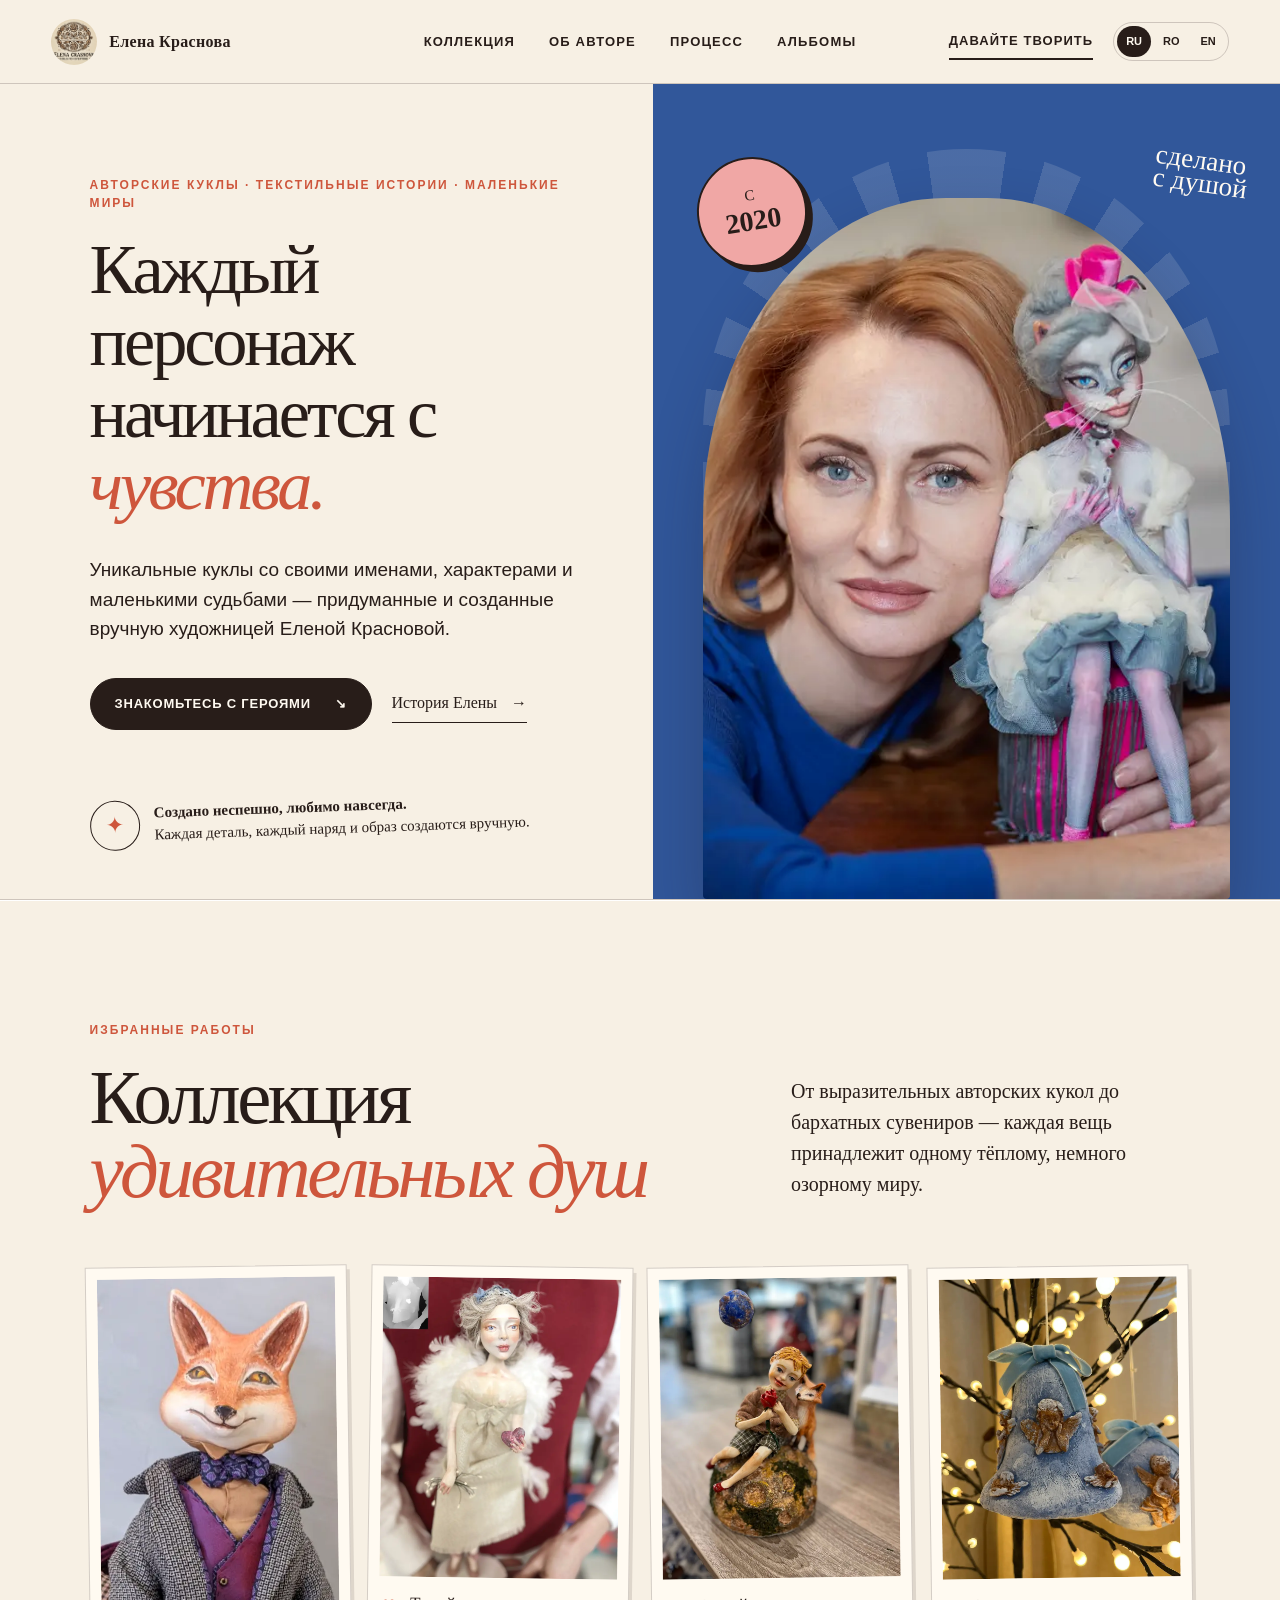
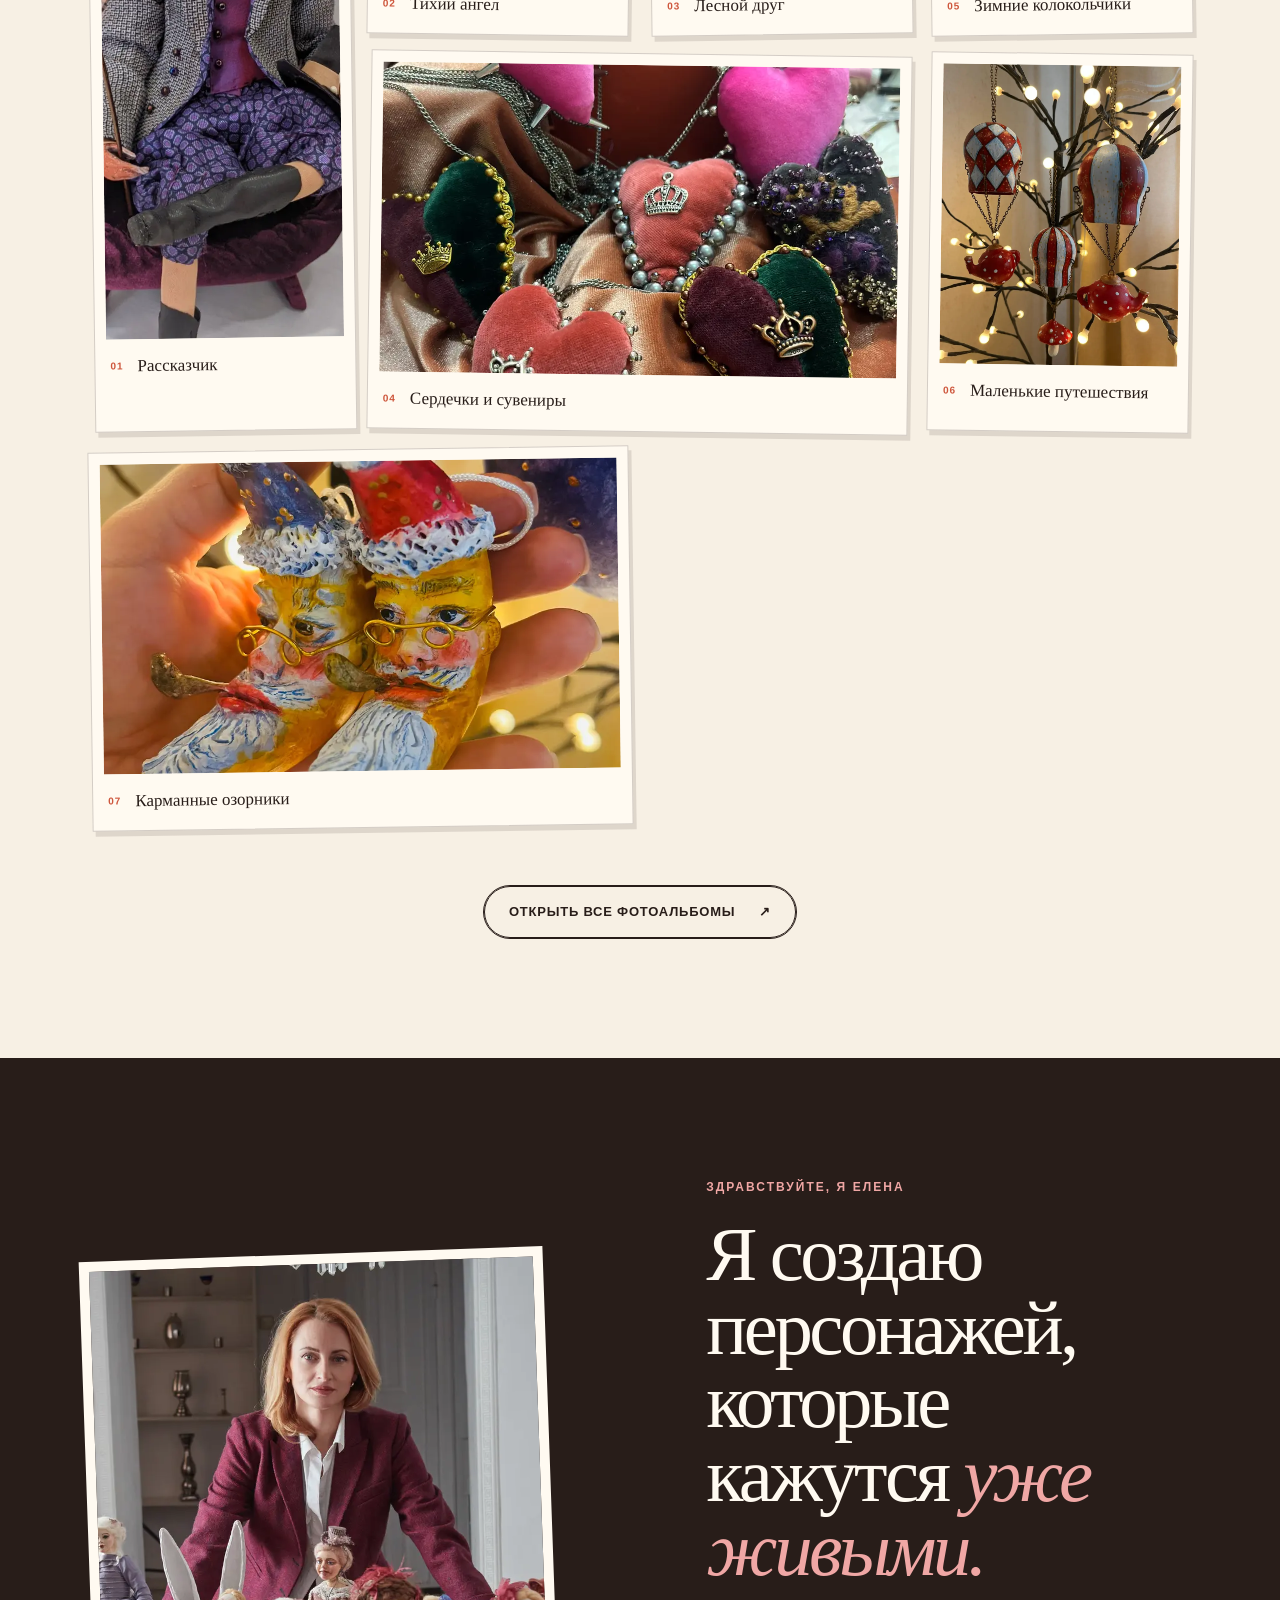
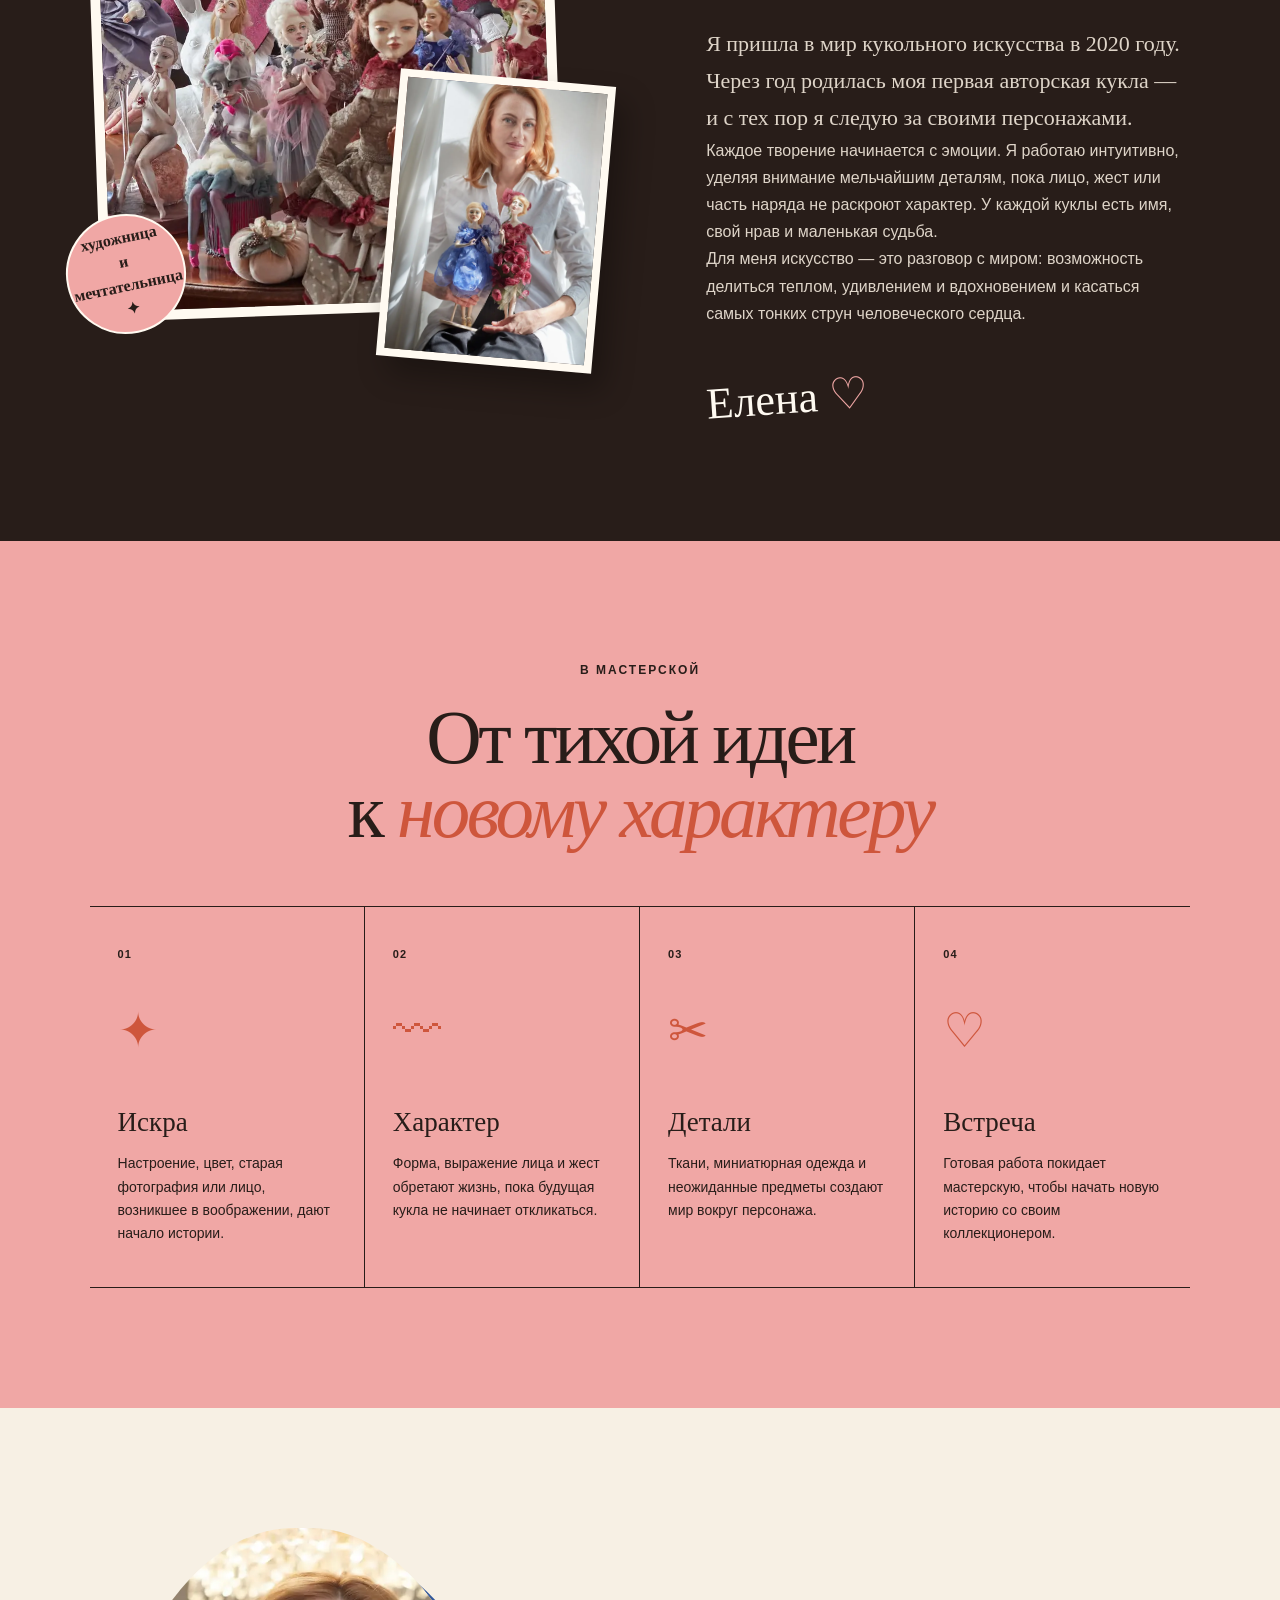
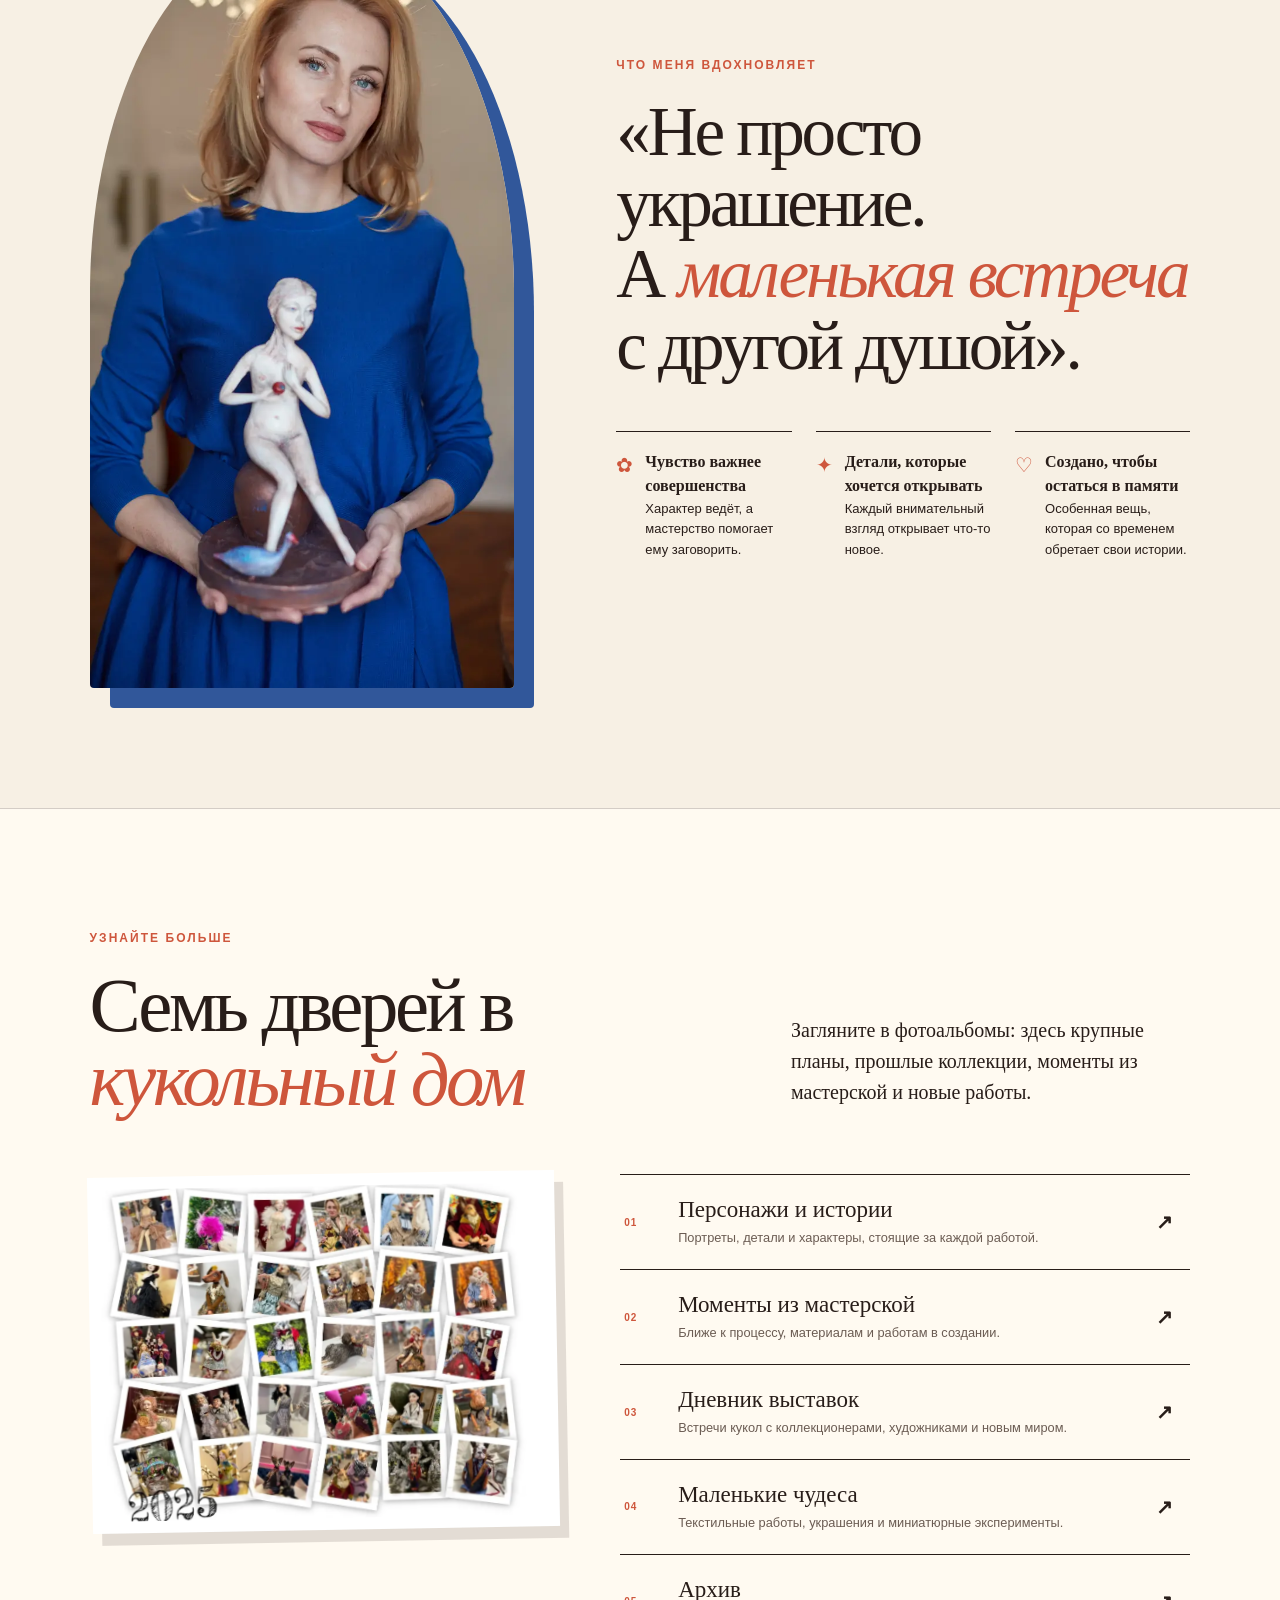
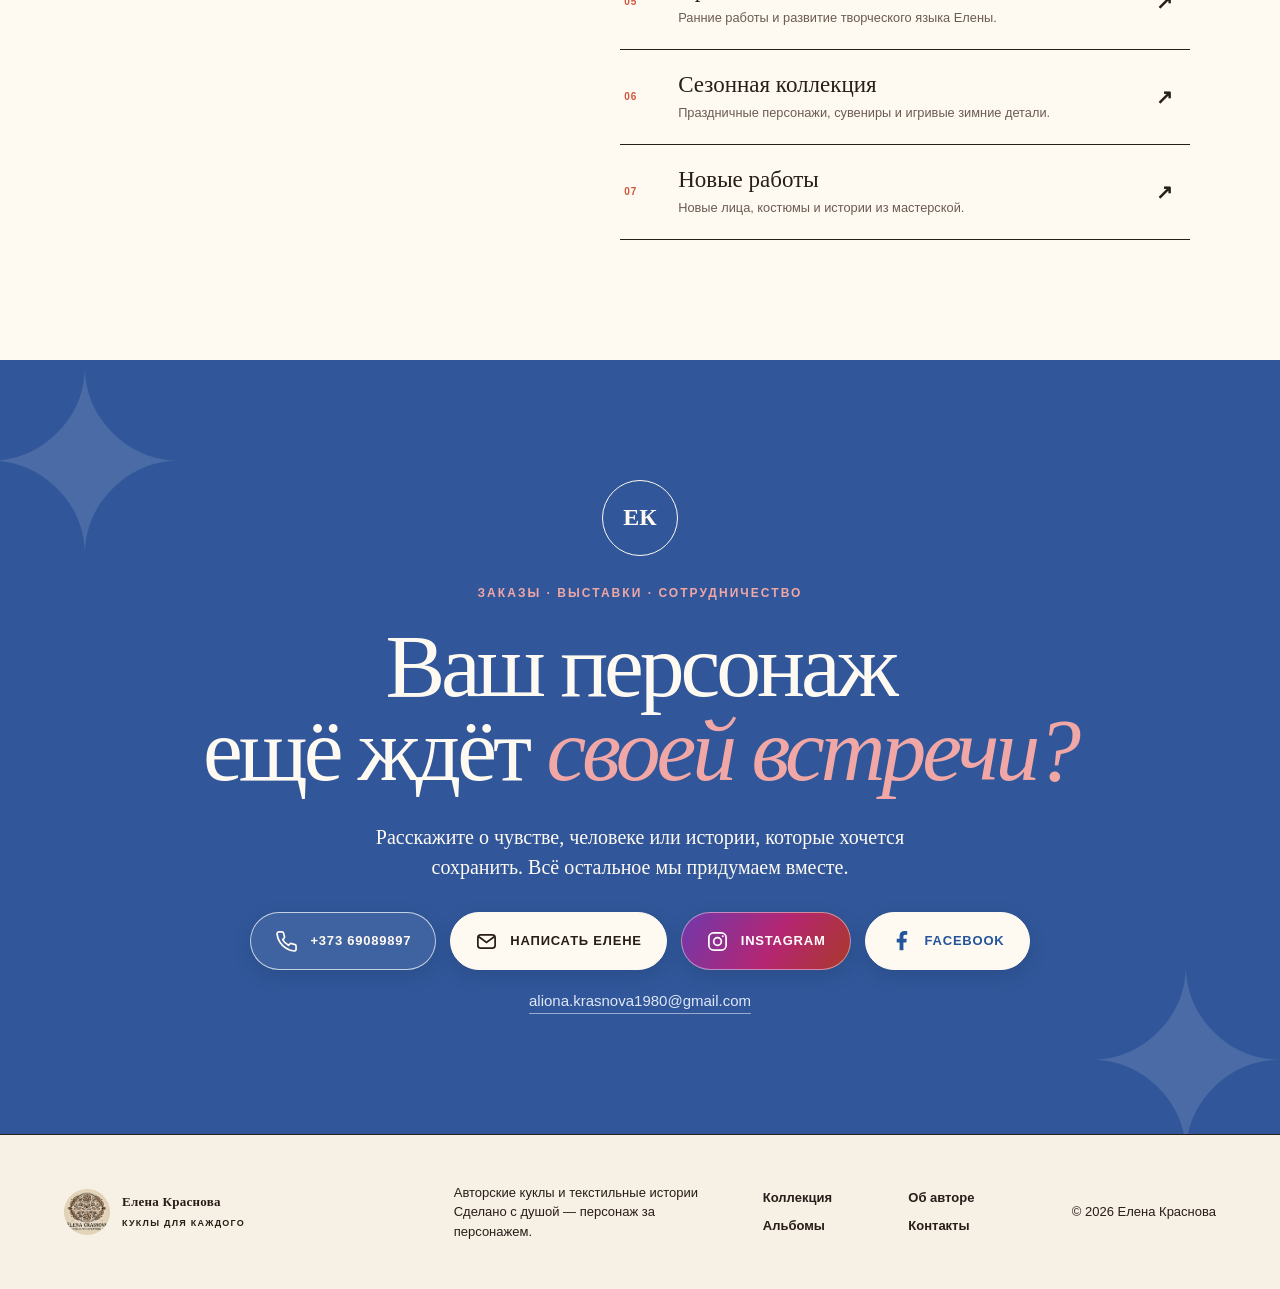
==== commit fbab2d95: "Make Russian the default site language" ====
--- a/index.html
+++ b/index.html
@@ -1,22 +1,22 @@
-<!DOCTYPE html><html lang="en"><head><meta charSet="utf-8"/><meta name="viewport" content="width=device-width, initial-scale=1"/><link rel="preload" href="/images/elena-portrait.webp" as="image"/><link rel="stylesheet" href="/assets/index-C1ZyaYux.css"/><title>Elena Krasnova — Dolls for Everyone</title><meta name="description" content="One-of-a-kind art dolls, textile stories and tiny worlds handmade by Elena Krasnova."/><link rel="shortcut icon" href="/favicon.svg"/><link rel="icon" href="/favicon.svg"/>
+<!DOCTYPE html><html lang="ru"><head><meta charset="utf-8"/><meta name="viewport" content="width=device-width, initial-scale=1"/><link rel="preload" href="/images/elena-portrait.webp" as="image"/><link rel="stylesheet" href="/assets/index-C1ZyaYux.css"/><title>Елена Краснова — Куклы для каждого</title><meta name="description" content="Уникальные авторские куклы, текстильные истории и маленькие миры ручной работы Елены Красновой."/><link rel="shortcut icon" href="/favicon.svg"/><link rel="icon" href="/favicon.svg"/>
 <link rel="stylesheet" href="/assets/static.css?v=2"/><link rel="canonical" href="https://elenakrasnova-dolls.github.io/"/>
-<link rel="alternate" hreflang="en" href="https://elenakrasnova-dolls.github.io/"/><link rel="alternate" hreflang="ru" href="https://elenakrasnova-dolls.github.io/ru/"/><link rel="alternate" hreflang="ro" href="https://elenakrasnova-dolls.github.io/ro/"/><link rel="alternate" hreflang="x-default" href="https://elenakrasnova-dolls.github.io/"/>
+<link rel="alternate" hreflang="en" href="https://elenakrasnova-dolls.github.io/en/"/><link rel="alternate" hreflang="ru" href="https://elenakrasnova-dolls.github.io/"/><link rel="alternate" hreflang="ro" href="https://elenakrasnova-dolls.github.io/ro/"/><link rel="alternate" hreflang="x-default" href="https://elenakrasnova-dolls.github.io/"/>
 </head><body><main>
-<header class="site-header"><a class="brand" href="#home" aria-label="Elena Krasnova, home"><img src="/images/logo.webp" alt=""/><span>Elena Krasnova</span></a><nav aria-label="Main navigation"><a href="#collection">Collection</a><a href="#about">About</a><a href="#process">Process</a><a href="#albums">Albums</a></nav><div class="header-actions"><a class="nav-cta" href="#contact">Let’s create</a><div class="language-switcher" aria-label="Choose language"><a href="/ru/" lang="ru" hreflang="ru" title="Русский">RU</a><a href="/ro/" lang="ro" hreflang="ro" title="Română">RO</a><a href="/" lang="en" hreflang="en" title="English" aria-current="page">EN</a></div></div>
+<header class="site-header"><a class="brand" href="#home" aria-label="Елена Краснова, главная"><img src="/images/logo.webp" alt=""/><span>Елена Краснова</span></a><nav aria-label="Основная навигация"><a href="#collection">Коллекция</a><a href="#about">Об авторе</a><a href="#process">Процесс</a><a href="#albums">Альбомы</a></nav><div class="header-actions"><a class="nav-cta" href="#contact">Давайте творить</a><div class="language-switcher" aria-label="Выберите язык"><a href="/" lang="ru" hreflang="ru" title="Русский" aria-current="page">RU</a><a href="/ro/" lang="ro" hreflang="ro" title="Română">RO</a><a href="/en/" lang="en" hreflang="en" title="English">EN</a></div></div>
 </header>
-<section class="hero" id="home"><div class="hero-copy"><p class="eyebrow">Art dolls · textile stories · tiny worlds</p><h1>Every character<br/>begins with a <em>feeling.</em></h1><p class="hero-lede">One-of-a-kind dolls with names, personalities and small destinies — imagined and made by hand by artist Elena Krasnova.</p><div class="hero-actions"><a class="button primary" href="#collection">Meet the characters <span>↘</span></a><a class="text-link" href="#about">Discover Elena’s story <span>→</span></a></div><div class="hero-note"><span class="spark">✦</span><p><strong>Made slowly, kept forever.</strong><br/>Each piece is shaped, dressed and detailed by hand.</p></div></div><div class="hero-art" aria-label="Elena Krasnova with one of her art dolls"><div class="sunburst"></div><img class="hero-photo" src="/images/elena-portrait.webp" alt="Elena Krasnova posing with a blue and pink art doll"/><div class="roundel">Since<br/><strong>2020</strong></div><div class="scribble">made<br/>with soul</div></div>
+<section class="hero" id="home"><div class="hero-copy"><p class="eyebrow">Авторские куклы · текстильные истории · маленькие миры</p><h1>Каждый персонаж<br/>начинается с <em>чувства.</em></h1><p class="hero-lede">Уникальные куклы со своими именами, характерами и маленькими судьбами — придуманные и созданные вручную художницей Еленой Красновой.</p><div class="hero-actions"><a class="button primary" href="#collection">Знакомьтесь с героями <span>↘</span></a><a class="text-link" href="#about">История Елены <span>→</span></a></div><div class="hero-note"><span class="spark">✦</span><p><strong>Создано неспешно, любимо навсегда.</strong><br/>Каждая деталь, каждый наряд и образ создаются вручную.</p></div></div><div class="hero-art" aria-label="Елена Краснова с одной из своих авторских кукол"><div class="sunburst"></div><img class="hero-photo" src="/images/elena-portrait.webp" alt="Елена Краснова с авторской куклой в сине-розовых тонах"/><div class="roundel">С<br/><strong>2020</strong></div><div class="scribble">сделано<br/>с душой</div></div>
 </section><div class="section-divider" aria-hidden="true"></div>
-<section class="collection section" id="collection"><div class="section-heading split-heading"><div><p class="eyebrow">Selected work</p><h2>A cabinet of<br/><em>curious souls</em></h2></div><p>From expressive art dolls to velvet keepsakes, every object belongs to the same warm, slightly mischievous world.</p></div><div class="gallery-grid"><figure class="gallery-card tall"><div class="image-wrap"><img src="/images/doll-tailored.webp" alt="Tailored art doll in a detailed miniature suit" loading="lazy"/></div><figcaption><span>01</span>The Storyteller</figcaption></figure><figure class="gallery-card "><div class="image-wrap"><img src="/images/doll-angel.webp" alt="Delicate white art doll with feather details" loading="lazy"/></div><figcaption><span>02</span>A Quiet Angel</figcaption></figure><figure class="gallery-card "><div class="image-wrap"><img src="/images/doll-fox.webp" alt="Small character doll holding a fox" loading="lazy"/></div><figcaption><span>03</span>Woodland Friend</figcaption></figure><figure class="gallery-card wide"><div class="image-wrap"><img src="/images/hearts.webp" alt="Handmade velvet heart ornaments with beadwork" loading="lazy"/></div><figcaption><span>04</span>Hearts &amp; Keepsakes</figcaption></figure><figure class="gallery-card "><div class="image-wrap"><img src="/images/bells.webp" alt="Blue handmade bell ornaments with angel details" loading="lazy"/></div><figcaption><span>05</span>Winter Bells</figcaption></figure><figure class="gallery-card "><div class="image-wrap"><img src="/images/balloons.webp" alt="Whimsical handmade hot air balloon ornaments" loading="lazy"/></div><figcaption><span>06</span>Little Journeys</figcaption></figure><figure class="gallery-card wide"><div class="image-wrap"><img src="/images/mice-shoes.webp" alt="Tiny mouse characters sitting inside miniature shoes" loading="lazy"/></div><figcaption><span>07</span>Pocket Mischief</figcaption></figure></div><div class="center-action"><a class="button outline" href="#albums">Open the full visual archive <span>↗</span></a></div>
+<section class="collection section" id="collection"><div class="section-heading split-heading"><div><p class="eyebrow">Избранные работы</p><h2>Коллекция<br/><em>удивительных душ</em></h2></div><p>От выразительных авторских кукол до бархатных сувениров — каждая вещь принадлежит одному тёплому, немного озорному миру.</p></div><div class="gallery-grid"><figure class="gallery-card tall"><div class="image-wrap"><img src="/images/doll-tailored.webp" alt="Авторская кукла в тщательно проработанном миниатюрном костюме" loading="lazy"/></div><figcaption><span>01</span>Рассказчик</figcaption></figure><figure class="gallery-card "><div class="image-wrap"><img src="/images/doll-angel.webp" alt="Нежная белая авторская кукла с украшениями из перьев" loading="lazy"/></div><figcaption><span>02</span>Тихий ангел</figcaption></figure><figure class="gallery-card "><div class="image-wrap"><img src="/images/doll-fox.webp" alt="Маленькая кукла с лисой на руках" loading="lazy"/></div><figcaption><span>03</span>Лесной друг</figcaption></figure><figure class="gallery-card wide"><div class="image-wrap"><img src="/images/hearts.webp" alt="Бархатные сердечки ручной работы с бисерными украшениями" loading="lazy"/></div><figcaption><span>04</span>Сердечки и сувениры</figcaption></figure><figure class="gallery-card "><div class="image-wrap"><img src="/images/bells.webp" alt="Голубые декоративные колокольчики ручной работы с ангелами" loading="lazy"/></div><figcaption><span>05</span>Зимние колокольчики</figcaption></figure><figure class="gallery-card "><div class="image-wrap"><img src="/images/balloons.webp" alt="Сказочные декоративные воздушные шары ручной работы" loading="lazy"/></div><figcaption><span>06</span>Маленькие путешествия</figcaption></figure><figure class="gallery-card wide"><div class="image-wrap"><img src="/images/mice-shoes.webp" alt="Крошечные мышата в миниатюрных башмачках" loading="lazy"/></div><figcaption><span>07</span>Карманные озорники</figcaption></figure></div><div class="center-action"><a class="button outline" href="#albums">Открыть все фотоальбомы <span>↗</span></a></div>
 </section>
-<section class="about section" id="about"><div class="about-images"><img class="about-main" src="/images/elena-collection.webp" alt="Elena Krasnova standing behind a collection of her handmade characters" loading="lazy"/><img class="about-small" src="/images/artist-duo.webp" alt="Elena holding two colourful art dolls" loading="lazy"/><span class="about-sticker">artist<br/>&amp; dreamer<br/>✦</span></div><div class="about-copy"><p class="eyebrow">Hello, I’m Elena</p><h2>I make characters that feel <em>already alive.</em></h2><p class="lead">I entered the world of doll art in 2020. A year later, my first original doll was born — and I have been following these characters ever since.</p><p>Every creation begins with an emotion. I work intuitively, paying attention to the smallest details until a face, gesture or piece of clothing reveals a personality. Each doll has a name, a character and a tiny destiny of its own.</p><p>For me, art is a conversation with the world: a way to share warmth, wonder and inspiration — and to touch the most delicate strings of the human heart.</p><div class="signature">Elena <span>♡</span></div></div>
+<section class="about section" id="about"><div class="about-images"><img class="about-main" src="/images/elena-collection.webp" alt="Елена Краснова со своей коллекцией персонажей ручной работы" loading="lazy"/><img class="about-small" src="/images/artist-duo.webp" alt="Елена держит двух ярких авторских кукол" loading="lazy"/><span class="about-sticker">художница<br/>и мечтательница<br/>✦</span></div><div class="about-copy"><p class="eyebrow">Здравствуйте, я Елена</p><h2>Я создаю персонажей, которые кажутся <em>уже живыми.</em></h2><p class="lead">Я пришла в мир кукольного искусства в 2020 году. Через год родилась моя первая авторская кукла — и с тех пор я следую за своими персонажами.</p><p>Каждое творение начинается с эмоции. Я работаю интуитивно, уделяя внимание мельчайшим деталям, пока лицо, жест или часть наряда не раскроют характер. У каждой куклы есть имя, свой нрав и маленькая судьба.</p><p>Для меня искусство — это разговор с миром: возможность делиться теплом, удивлением и вдохновением и касаться самых тонких струн человеческого сердца.</p><div class="signature">Елена <span>♡</span></div></div>
 </section>
-<section class="process section" id="process"><div class="section-heading centered"><p class="eyebrow">Inside the atelier</p><h2>From a quiet idea<br/>to a <em>new personality</em></h2></div><div class="process-grid"><article><span>01</span><div class="process-icon">✦</div><h3>The spark</h3><p>A mood, a colour, an old photograph or a face glimpsed in imagination starts the story.</p></article><article><span>02</span><div class="process-icon">〰</div><h3>The character</h3><p>Form, expression and gesture are shaped until the future doll begins to answer back.</p></article><article><span>03</span><div class="process-icon">✂</div><h3>The details</h3><p>Textiles, tiny garments and unexpected objects build a world around the character.</p></article><article><span>04</span><div class="process-icon">♡</div><h3>The meeting</h3><p>The finished piece leaves the atelier, ready to begin a new story with its collector.</p></article></div>
+<section class="process section" id="process"><div class="section-heading centered"><p class="eyebrow">В мастерской</p><h2>От тихой идеи<br/>к <em>новому характеру</em></h2></div><div class="process-grid"><article><span>01</span><div class="process-icon">✦</div><h3>Искра</h3><p>Настроение, цвет, старая фотография или лицо, возникшее в воображении, дают начало истории.</p></article><article><span>02</span><div class="process-icon">〰</div><h3>Характер</h3><p>Форма, выражение лица и жест обретают жизнь, пока будущая кукла не начинает откликаться.</p></article><article><span>03</span><div class="process-icon">✂</div><h3>Детали</h3><p>Ткани, миниатюрная одежда и неожиданные предметы создают мир вокруг персонажа.</p></article><article><span>04</span><div class="process-icon">♡</div><h3>Встреча</h3><p>Готовая работа покидает мастерскую, чтобы начать новую историю со своим коллекционером.</p></article></div>
 </section>
-<section class="manifesto section"><img src="/images/artist-doll.webp" alt="Elena Krasnova holding a sculptural art doll" loading="lazy"/><div><p class="eyebrow">What guides the work</p><blockquote>“Not decoration.<br/>A <em>small encounter</em><br/>with another soul.”</blockquote><ul><li><span>✿</span><div><strong>Emotion before perfection</strong><br/>The character leads; technique helps it speak.</div></li><li><span>✦</span><div><strong>Details worth discovering</strong><br/>Every closer look should reveal something new.</div></li><li><span>♡</span><div><strong>Made to be remembered</strong><br/>A personal object that gathers stories over time.</div></li></ul></div>
+<section class="manifesto section"><img src="/images/artist-doll.webp" alt="Елена Краснова держит скульптурную авторскую куклу" loading="lazy"/><div><p class="eyebrow">Что меня вдохновляет</p><blockquote>«Не просто украшение.<br/>А <em>маленькая встреча</em><br/>с другой душой».</blockquote><ul><li><span>✿</span><div><strong>Чувство важнее совершенства</strong><br/>Характер ведёт, а мастерство помогает ему заговорить.</div></li><li><span>✦</span><div><strong>Детали, которые хочется открывать</strong><br/>Каждый внимательный взгляд открывает что-то новое.</div></li><li><span>♡</span><div><strong>Создано, чтобы остаться в памяти</strong><br/>Особенная вещь, которая со временем обретает свои истории.</div></li></ul></div>
 </section>
-<section class="albums section" id="albums"><div class="section-heading split-heading"><div><p class="eyebrow">Explore more</p><h2>Seven doors into<br/><em>the dollhouse</em></h2></div><p>Browse the complete photo albums for close-ups, past collections, studio moments and the latest work.</p></div><div class="album-layout"><img src="/images/collage-2025.webp" alt="Collage of Elena Krasnova dolls and handmade characters from 2025" loading="lazy"/><div class="album-list"><a href="https://photos.google.com/share/AF1QipNY6vmPEpcHfx0WodxlhPSr1V66k2Og0mekGei52IiipcwMdm5N32MvOMyMi8PhGQ?key=YkJZMEJELU1BSWxKeEYtOFd3dHVuclBKS3dvc1Rn" target="_blank" rel="noreferrer"><span>01</span><div><strong>Characters &amp; stories</strong><small>Portraits, details and the personalities behind the work.</small></div><b>↗</b></a><a href="https://photos.google.com/share/AF1QipOQg0ftjJDzYPFisQ8HiRwQh46MYZeJKFQ9u33m9G627VLiCDAwlF-dw3wcwXksDQ?key=ZnpPMHhkZl8xdHlXR1Jvb00wWTNacUdMb3VjRm13" target="_blank" rel="noreferrer"><span>02</span><div><strong>Atelier moments</strong><small>A closer look at process, materials and works in progress.</small></div><b>↗</b></a><a href="https://photos.google.com/share/AF1QipO95QYfhkAU-e_MOLmiMklp9s67XjpZ2Yp-q3eAOlHBWChUEh37xAUEttO3ieR-DA?key=dDFMQkFxYnowd2dPUWJJc0hoTmd6aVVyUHZFdlJn" target="_blank" rel="noreferrer"><span>03</span><div><strong>Exhibition diary</strong><small>Dolls meeting collectors, artists and new surroundings.</small></div><b>↗</b></a><a href="https://photos.google.com/share/AF1QipOKNdUFz0gux25h-DiX9tx6hFUWUEFslOyEvEvLrds-0j1vklIsMXivjXizk0QGJQ?key=eGtoekNJMW9tTXJhOXJ3VWRuMk5GLUhiLVFOdEZR" target="_blank" rel="noreferrer"><span>04</span><div><strong>Small wonders</strong><small>Textile objects, ornaments and miniature experiments.</small></div><b>↗</b></a><a href="https://photos.google.com/share/AF1QipNa9S4hMFDggVd9WwkFCfyKkxM2viukv5BdF-b_08uFRXHrQKt9lBom-ZY_8G07tQ?key=WWJSdEQtS2tlU2hvS21oSk5pZUxMVkpRVGxWb25R" target="_blank" rel="noreferrer"><span>05</span><div><strong>The archive</strong><small>Earlier pieces and the evolution of Elena’s visual language.</small></div><b>↗</b></a><a href="https://photos.google.com/share/AF1QipMRKIIiYKucR9vkh6xvuWF6_n7fpOHfj5l45YvNX_f51jRiBLtiGrYg1nu-XGNUgA?key=NFc3dVQ3NEktQW1WUFhkTW4wR1k3MDFqaW5tUi1n" target="_blank" rel="noreferrer"><span>06</span><div><strong>Seasonal collection</strong><small>Festive characters, keepsakes and playful winter details.</small></div><b>↗</b></a><a href="https://photos.google.com/share/AF1QipN0AwGVVEpCCtqeV3S5ebzo9r7ej5DshgyuPuZF2M3VzwmMRWlTxsO1V3RdpVIr2Q?key=UFdVc2hiSnFfUUhKYlVqXzl5MVdoN3JqNlFRZk1n" target="_blank" rel="noreferrer"><span>07</span><div><strong>Recent work</strong><small>The newest faces, costumes and stories from the studio.</small></div><b>↗</b></a></div></div>
+<section class="albums section" id="albums"><div class="section-heading split-heading"><div><p class="eyebrow">Узнайте больше</p><h2>Семь дверей в<br/><em>кукольный дом</em></h2></div><p>Загляните в фотоальбомы: здесь крупные планы, прошлые коллекции, моменты из мастерской и новые работы.</p></div><div class="album-layout"><img src="/images/collage-2025.webp" alt="Коллаж авторских кукол и персонажей Елены Красновой за 2025 год" loading="lazy"/><div class="album-list"><a href="https://photos.google.com/share/AF1QipNY6vmPEpcHfx0WodxlhPSr1V66k2Og0mekGei52IiipcwMdm5N32MvOMyMi8PhGQ?key=YkJZMEJELU1BSWxKeEYtOFd3dHVuclBKS3dvc1Rn" target="_blank" rel="noreferrer"><span>01</span><div><strong>Персонажи и истории</strong><small>Портреты, детали и характеры, стоящие за каждой работой.</small></div><b>↗</b></a><a href="https://photos.google.com/share/AF1QipOQg0ftjJDzYPFisQ8HiRwQh46MYZeJKFQ9u33m9G627VLiCDAwlF-dw3wcwXksDQ?key=ZnpPMHhkZl8xdHlXR1Jvb00wWTNacUdMb3VjRm13" target="_blank" rel="noreferrer"><span>02</span><div><strong>Моменты из мастерской</strong><small>Ближе к процессу, материалам и работам в создании.</small></div><b>↗</b></a><a href="https://photos.google.com/share/AF1QipO95QYfhkAU-e_MOLmiMklp9s67XjpZ2Yp-q3eAOlHBWChUEh37xAUEttO3ieR-DA?key=dDFMQkFxYnowd2dPUWJJc0hoTmd6aVVyUHZFdlJn" target="_blank" rel="noreferrer"><span>03</span><div><strong>Дневник выставок</strong><small>Встречи кукол с коллекционерами, художниками и новым миром.</small></div><b>↗</b></a><a href="https://photos.google.com/share/AF1QipOKNdUFz0gux25h-DiX9tx6hFUWUEFslOyEvEvLrds-0j1vklIsMXivjXizk0QGJQ?key=eGtoekNJMW9tTXJhOXJ3VWRuMk5GLUhiLVFOdEZR" target="_blank" rel="noreferrer"><span>04</span><div><strong>Маленькие чудеса</strong><small>Текстильные работы, украшения и миниатюрные эксперименты.</small></div><b>↗</b></a><a href="https://photos.google.com/share/AF1QipNa9S4hMFDggVd9WwkFCfyKkxM2viukv5BdF-b_08uFRXHrQKt9lBom-ZY_8G07tQ?key=WWJSdEQtS2tlU2hvS21oSk5pZUxMVkpRVGxWb25R" target="_blank" rel="noreferrer"><span>05</span><div><strong>Архив</strong><small>Ранние работы и развитие творческого языка Елены.</small></div><b>↗</b></a><a href="https://photos.google.com/share/AF1QipMRKIIiYKucR9vkh6xvuWF6_n7fpOHfj5l45YvNX_f51jRiBLtiGrYg1nu-XGNUgA?key=NFc3dVQ3NEktQW1WUFhkTW4wR1k3MDFqaW5tUi1n" target="_blank" rel="noreferrer"><span>06</span><div><strong>Сезонная коллекция</strong><small>Праздничные персонажи, сувениры и игривые зимние детали.</small></div><b>↗</b></a><a href="https://photos.google.com/share/AF1QipN0AwGVVEpCCtqeV3S5ebzo9r7ej5DshgyuPuZF2M3VzwmMRWlTxsO1V3RdpVIr2Q?key=UFdVc2hiSnFfUUhKYlVqXzl5MVdoN3JqNlFRZk1n" target="_blank" rel="noreferrer"><span>07</span><div><strong>Новые работы</strong><small>Новые лица, костюмы и истории из мастерской.</small></div><b>↗</b></a></div></div>
 </section>
-<section class="contact section" id="contact"><div class="contact-mark">EK</div><p class="eyebrow">Commissions · exhibitions · collaborations</p><h2>Have a character<br/>waiting to be <em>found?</em></h2><p>Tell me about the feeling, person or story you would like to hold onto. We can imagine the rest together.</p><div class="contact-actions"><a class="social-link contact-phone" href="tel:+37369089897" aria-label="Call Elena at +373 69089897"><svg viewBox="0 0 24 24" fill="none" stroke="currentColor" stroke-width="1.8" stroke-linecap="round" stroke-linejoin="round" aria-hidden="true"><path d="M22 16.9v3a2 2 0 0 1-2.2 2 19.8 19.8 0 0 1-8.6-3.1 19.5 19.5 0 0 1-6-6 19.8 19.8 0 0 1-3.1-8.7A2 2 0 0 1 4.1 2h3a2 2 0 0 1 2 1.7c.1 1 .4 2 .7 2.9a2 2 0 0 1-.5 2.1L8 10a16 16 0 0 0 6 6l1.3-1.3a2 2 0 0 1 2.1-.5c.9.3 1.9.6 2.9.7a2 2 0 0 1 1.7 2z"/></svg><span>+373 69089897</span></a><a class="button primary light" href="mailto:aliona.krasnova1980@gmail.com"><svg viewBox="0 0 24 24" fill="none" stroke="currentColor" stroke-width="1.8" aria-hidden="true"><rect x="3" y="5" width="18" height="14" rx="3"/><path d="m4 7 8 6 8-6"/></svg><span>Email Elena</span></a><a class="social-link contact-instagram" href="https://www.instagram.com/elenakrasnov.a/" target="_blank" rel="noreferrer"><svg viewBox="0 0 24 24" fill="none" stroke="currentColor" stroke-width="1.8" aria-hidden="true"><rect x="3" y="3" width="18" height="18" rx="5"/><circle cx="12" cy="12" r="4"/><circle cx="17.5" cy="6.5" r="1" fill="currentColor" stroke="none"/></svg><span>Instagram</span></a><a class="social-link contact-facebook" href="https://www.facebook.com/aliona.krasnova1980" target="_blank" rel="noreferrer"><svg viewBox="0 0 24 24" fill="currentColor" aria-hidden="true"><path d="M14 21v-8h3l.5-4H14V7c0-1.2.4-2 2-2h2V1.4C17.3 1.2 16.2 1 15 1c-3 0-5 1.8-5 5v3H7v4h3v8z"/></svg><span>Facebook</span></a></div><a class="contact-email" href="mailto:aliona.krasnova1980@gmail.com">aliona.krasnova1980@gmail.com</a>
+<section class="contact section" id="contact"><div class="contact-mark">ЕК</div><p class="eyebrow">Заказы · выставки · сотрудничество</p><h2>Ваш персонаж<br/>ещё ждёт <em>своей встречи?</em></h2><p>Расскажите о чувстве, человеке или истории, которые хочется сохранить. Всё остальное мы придумаем вместе.</p><div class="contact-actions"><a class="social-link contact-phone" href="tel:+37369089897" aria-label="Позвонить Елене: +373 69089897"><svg viewbox="0 0 24 24" fill="none" stroke="currentColor" stroke-width="1.8" stroke-linecap="round" stroke-linejoin="round" aria-hidden="true"><path d="M22 16.9v3a2 2 0 0 1-2.2 2 19.8 19.8 0 0 1-8.6-3.1 19.5 19.5 0 0 1-6-6 19.8 19.8 0 0 1-3.1-8.7A2 2 0 0 1 4.1 2h3a2 2 0 0 1 2 1.7c.1 1 .4 2 .7 2.9a2 2 0 0 1-.5 2.1L8 10a16 16 0 0 0 6 6l1.3-1.3a2 2 0 0 1 2.1-.5c.9.3 1.9.6 2.9.7a2 2 0 0 1 1.7 2z"/></svg><span>+373 69089897</span></a><a class="button primary light" href="mailto:aliona.krasnova1980@gmail.com"><svg viewbox="0 0 24 24" fill="none" stroke="currentColor" stroke-width="1.8" aria-hidden="true"><rect x="3" y="5" width="18" height="14" rx="3"/><path d="m4 7 8 6 8-6"/></svg><span>Написать Елене</span></a><a class="social-link contact-instagram" href="https://www.instagram.com/elenakrasnov.a/" target="_blank" rel="noreferrer"><svg viewbox="0 0 24 24" fill="none" stroke="currentColor" stroke-width="1.8" aria-hidden="true"><rect x="3" y="3" width="18" height="18" rx="5"/><circle cx="12" cy="12" r="4"/><circle cx="17.5" cy="6.5" r="1" fill="currentColor" stroke="none"/></svg><span>Instagram</span></a><a class="social-link contact-facebook" href="https://www.facebook.com/aliona.krasnova1980" target="_blank" rel="noreferrer"><svg viewbox="0 0 24 24" fill="currentColor" aria-hidden="true"><path d="M14 21v-8h3l.5-4H14V7c0-1.2.4-2 2-2h2V1.4C17.3 1.2 16.2 1 15 1c-3 0-5 1.8-5 5v3H7v4h3v8z"/></svg><span>Facebook</span></a></div><a class="contact-email" href="mailto:aliona.krasnova1980@gmail.com">aliona.krasnova1980@gmail.com</a>
 </section>
-<footer><a class="brand footer-brand" href="#home"><img src="/images/logo.webp" alt=""/><span>Elena Krasnova<br/><small>Dolls for everyone</small></span></a><p>Original art dolls &amp; textile stories<br/>Made with soul, one character at a time.</p><div><a href="#collection">Collection</a><a href="#about">About</a><a href="#albums">Albums</a><a href="#contact">Contact</a></div><p class="copyright">© <!-- -->2026<!-- --> Elena Krasnova</p>
+<footer><a class="brand footer-brand" href="#home"><img src="/images/logo.webp" alt=""/><span>Елена Краснова<br/><small>Куклы для каждого</small></span></a><p>Авторские куклы и текстильные истории<br/>Сделано с душой — персонаж за персонажем.</p><div><a href="#collection">Коллекция</a><a href="#about">Об авторе</a><a href="#albums">Альбомы</a><a href="#contact">Контакты</a></div><p class="copyright">© <!-- -->2026<!-- --> Елена Краснова</p>
 </footer></main></body></html>
